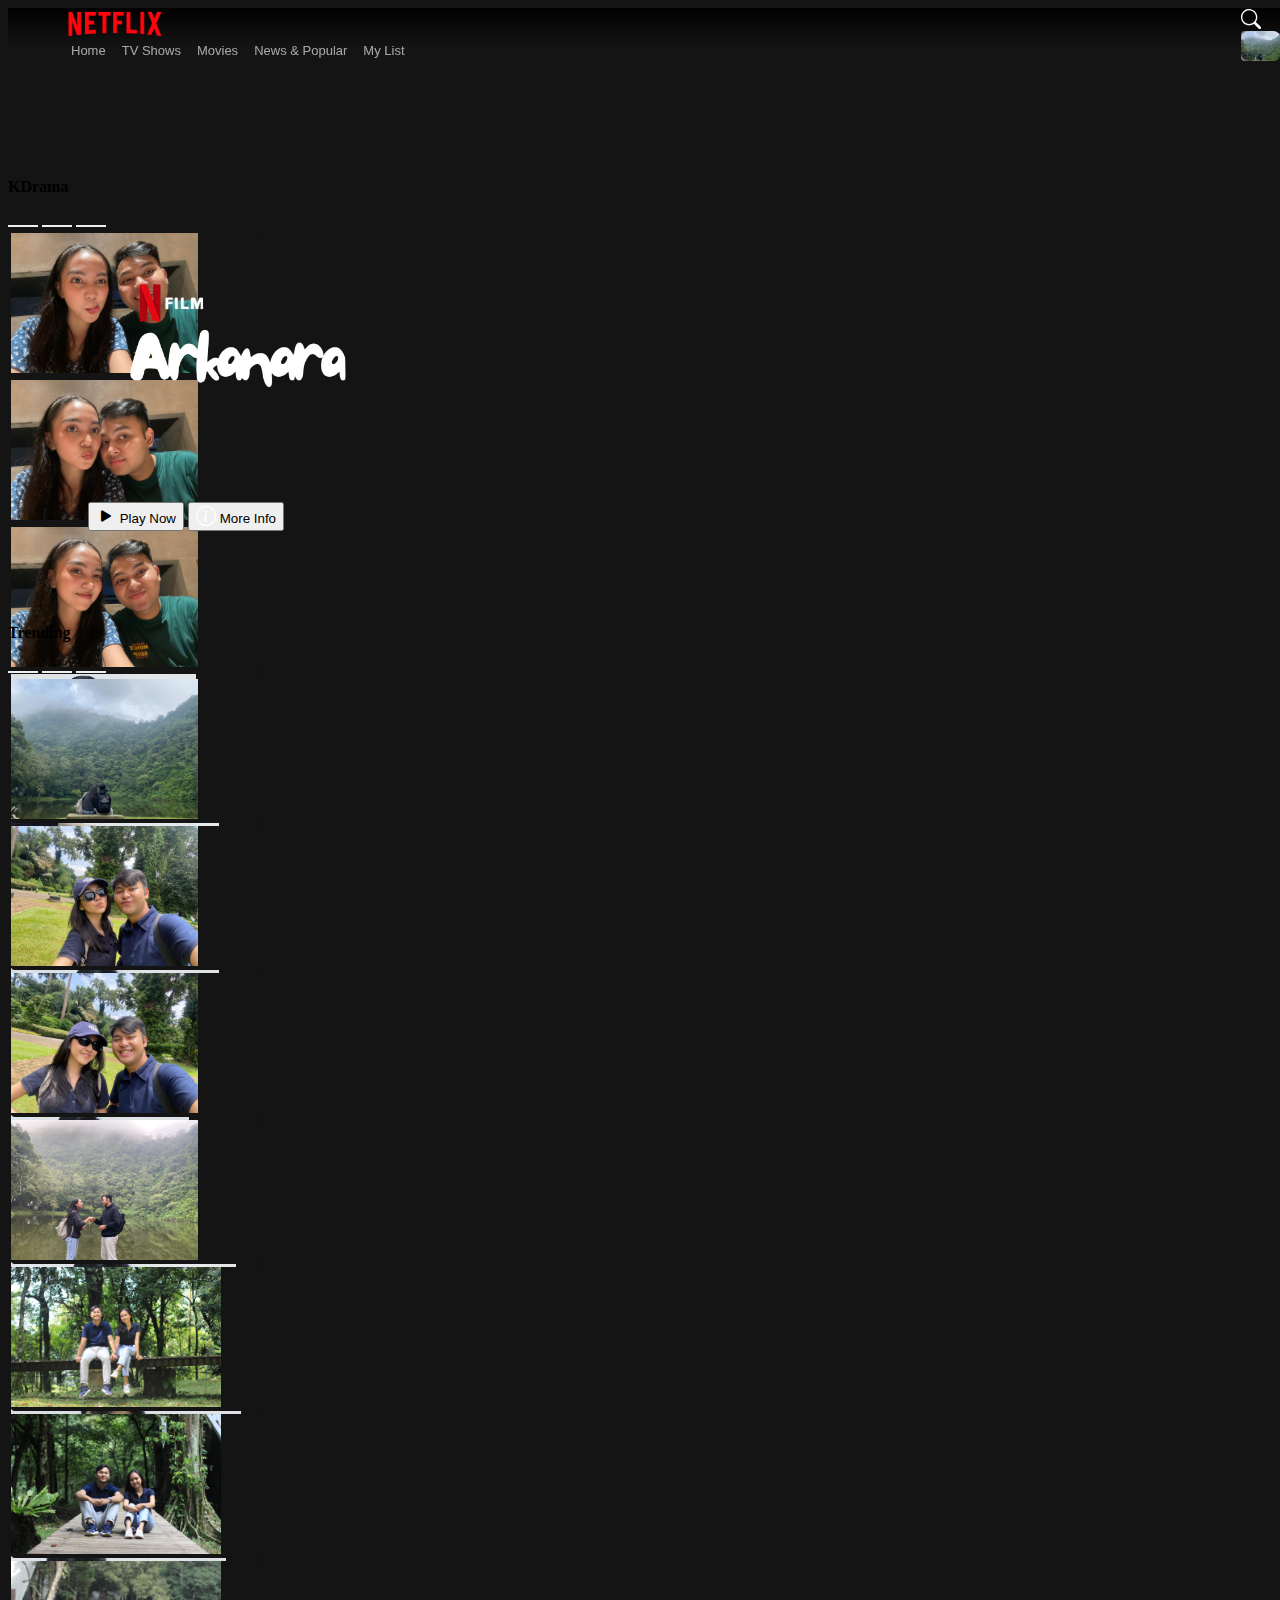
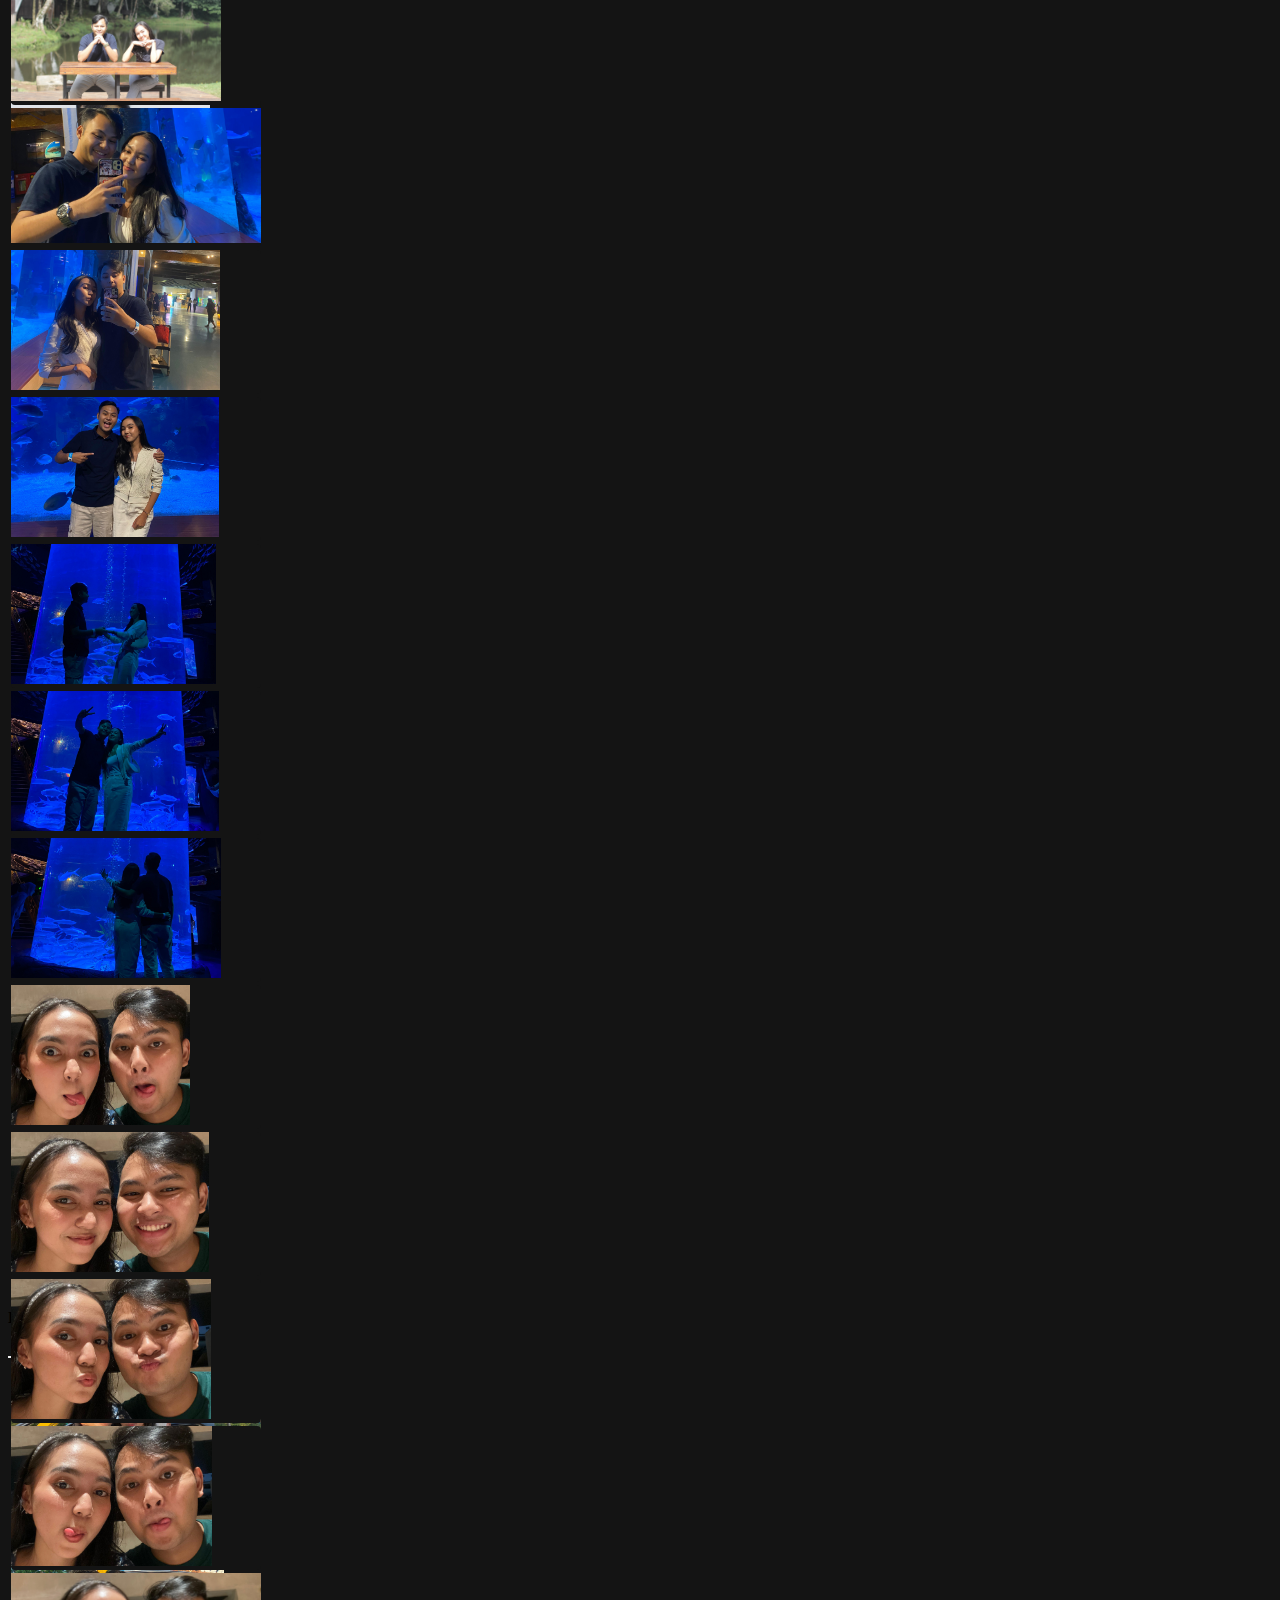
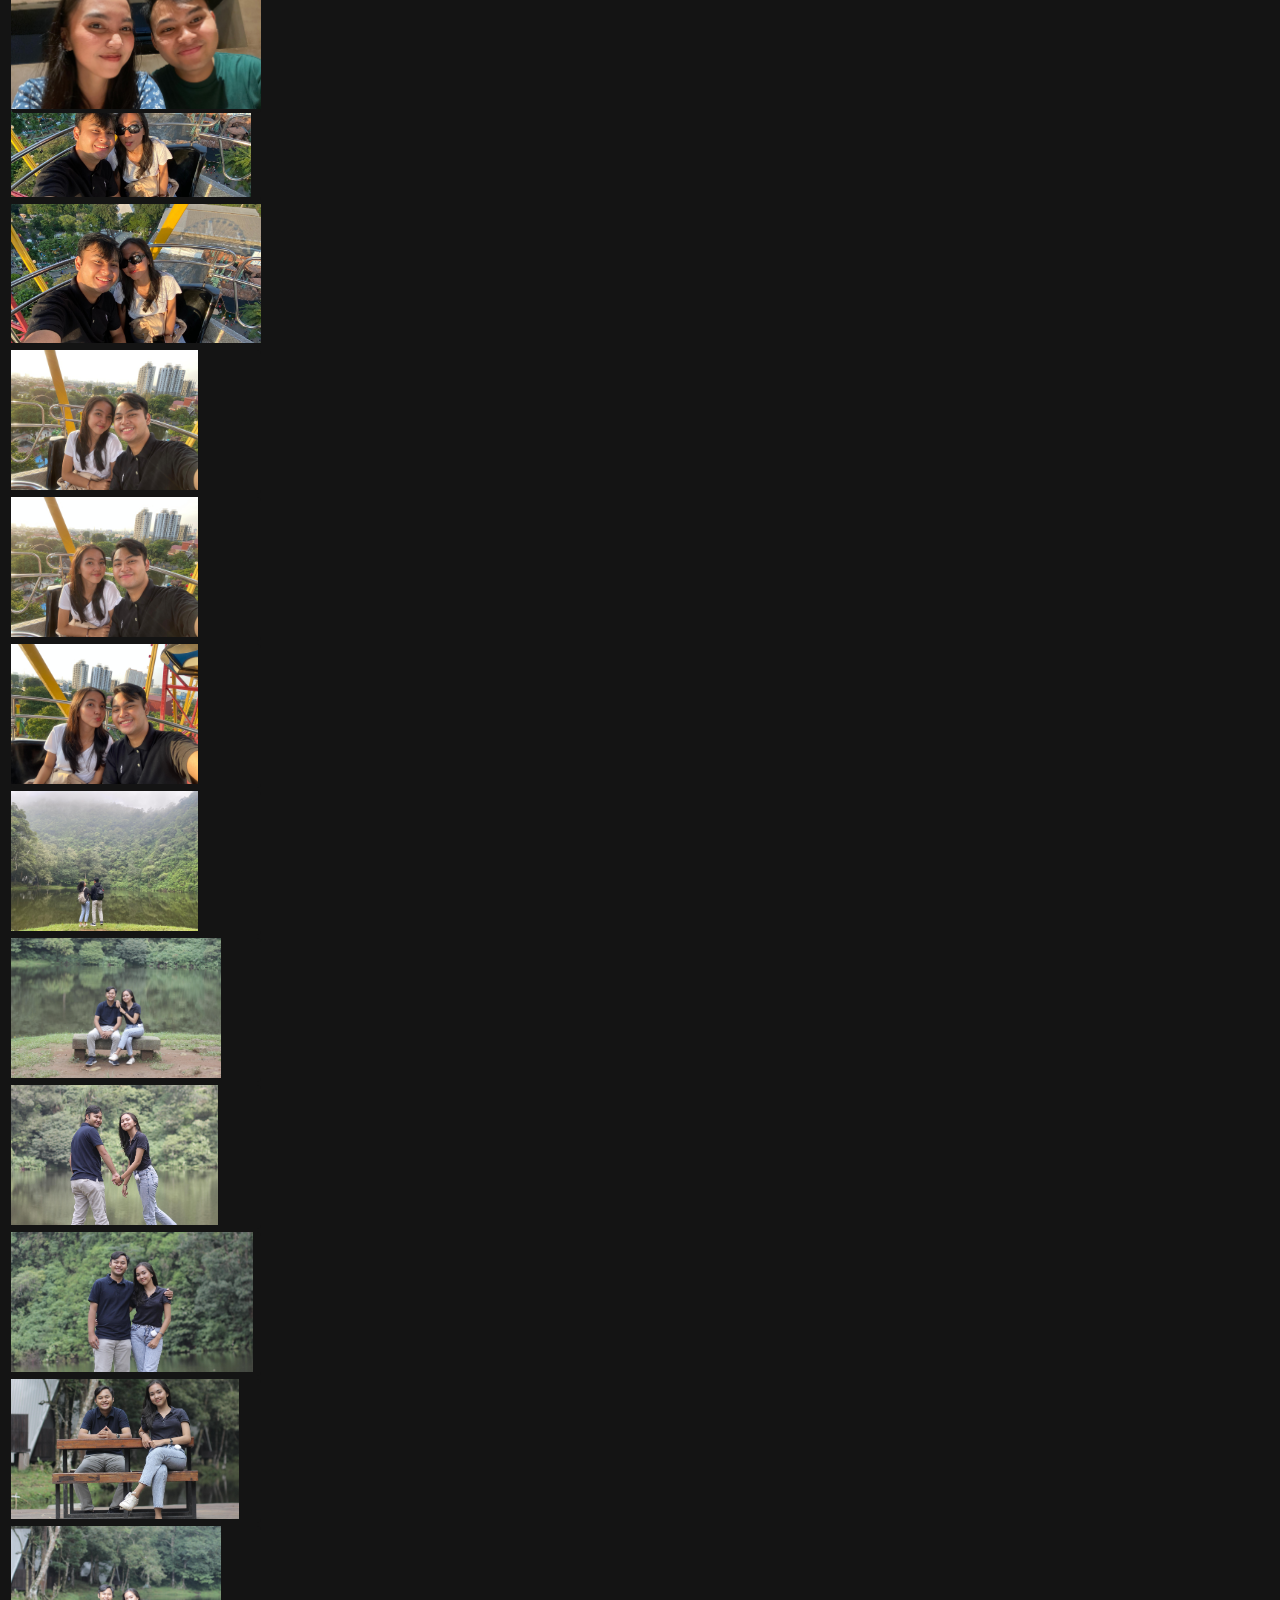
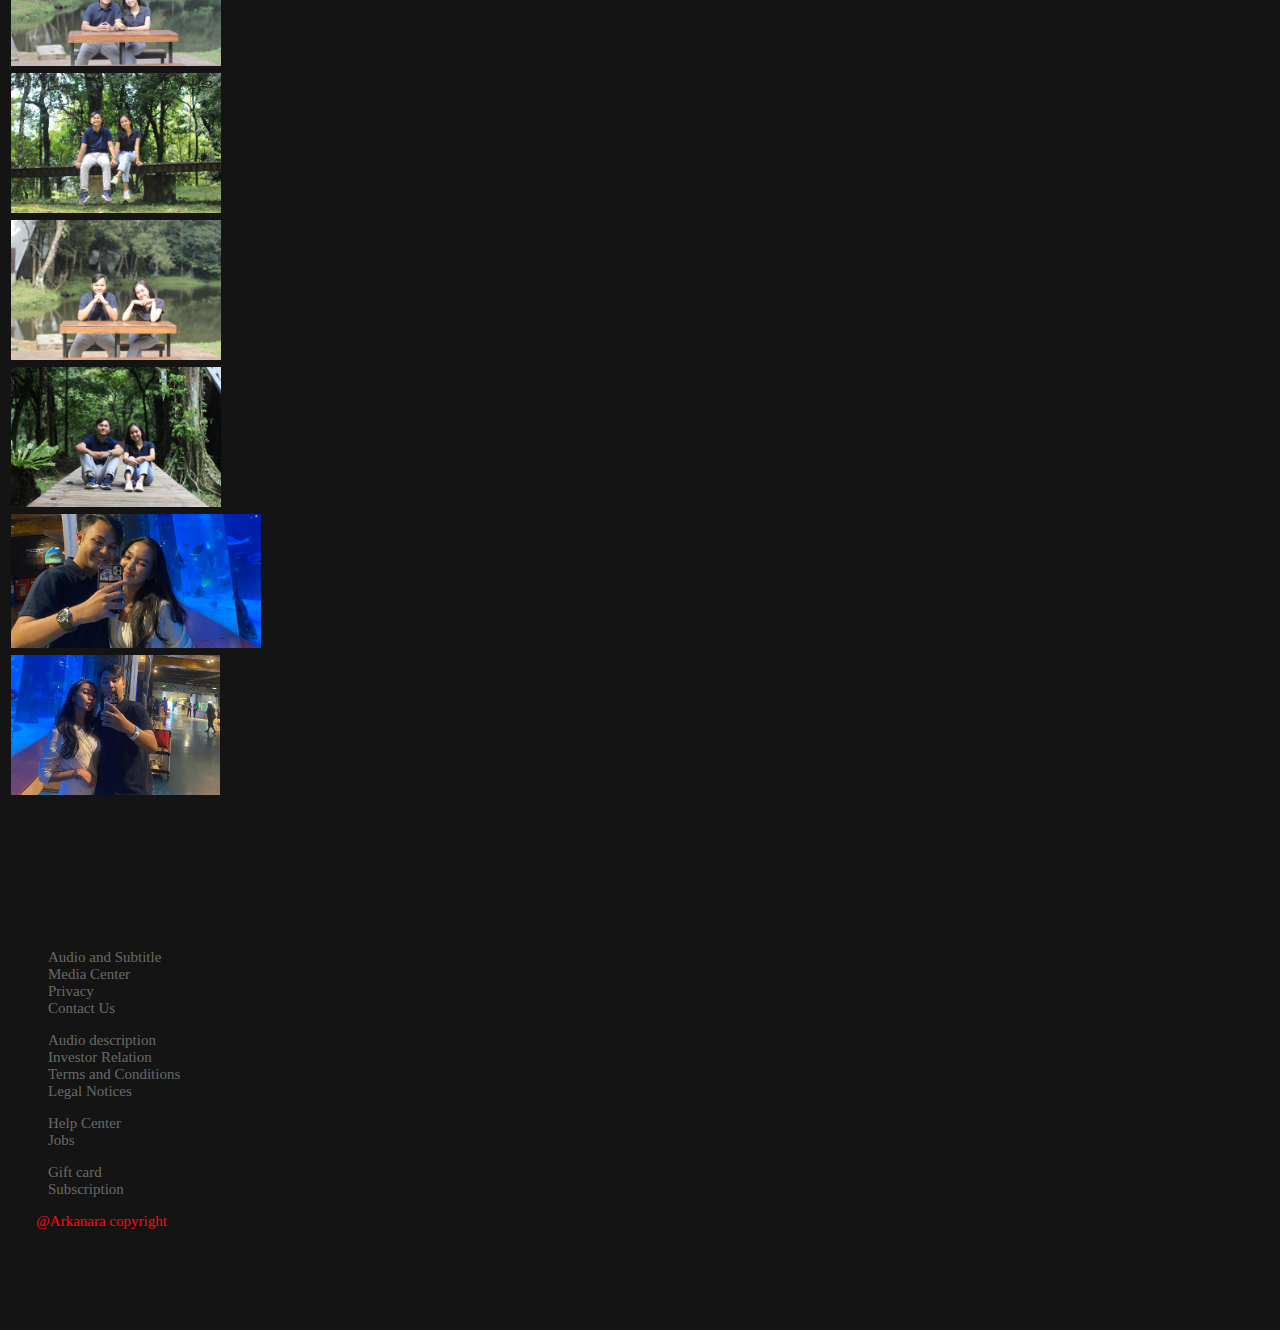
==== landing.html @ d00db01c "tes1" ====
<!doctype html>
<html lang="en">

<head>
    <!-- Required meta tagss for new branch -->
    <meta charset="utf-8">
    <meta name="viewport" content="width=device-width, initial-scale=1">
    <link rel="stylesheet" href="https://cdn.jsdelivr.net/npm/bootstrap-icons@1.8.1/font/bootstrap-icons.css">
    <!-- Bootstrap CSS -->
    <link rel="shortcut icon" href="https://assets.nflxext.com/us/ffe/siteui/common/icons/nficon2016.ico">
    <link href="https://cdn.jsdelivr.net/npm/bootstrap@5.0.2/dist/css/bootstrap.min.css" rel="stylesheet"
        integrity="sha384-EVSTQN3/azprG1Anm3QDgpJLIm9Nao0Yz1ztcQTwFspd3yD65VohhpuuCOmLASjC" crossorigin="anonymous">
    <link rel="stylesheet" href="./css/landing.css">
    <link rel="stylesheet" href="./css/responsive.css">
    <title>Home</title>
    <script src="https://ajax.googleapis.com/ajax/libs/jquery/3.6.0/jquery.min.js"></script>
</head>

<body>

    <div style="position: relative;">
        <!-- header -->
        <nav class="navbar navbar-expand-lg netflix-navbar netflix-padding-left netflix-padding-right">
            <div class="container-fluid">
                <div class="netflix-row">
                    <div class="left d-flex align-items-center">
                        <a class="navbar-brand" href="index.html">
                            <img src="./img/logo-Netflix.png" alt="">
                        </a>
                        <div class="netflix-nav">
                            <section>
                                <button>Home</button>
                                <button>TV Shows</button>
                                <button>Movies</button>
                                <button>News & Popular</button>
                                <button>My List</button>
                            </section>
                        </div>
                        <div class="netflix-dropdown-box dropdown">
                            <button class="netflix-dropdown dropdown-toggle" type="button" id="dropdownMenuButton1"
                                data-bs-toggle="dropdown" aria-expanded="false">
                                Browse
                            </button>
                            <ul class="dropdown-menu" aria-labelledby="dropdownMenuButton1">
                                <li><a class="dropdown-item" href="#">Home</a></li>
                                <li><a class="dropdown-item" href="#">TV Shows</a></li>
                                <li><a class="dropdown-item" href="#">Movies</a></li>
                                <li><a class="dropdown-item" href="#">News & Popular</a></li>
                                <li><a class="dropdown-item" href="#">My List</a></li>
                            </ul>
                        </div>
                    </div>
                    <div class="right d-flex align-items-center">
                        <i class="bi bi-search"></i>
                        <i class="bi bi-bell-fill"></i>
                        <section class="netflix-profile">
                            <img style="max-width: 40px; border-radius: 8px;" src="./img/4.jpeg" alt="">
                        </section>
                    </div>
                </div>
            </div>
        </nav>
        <!-- /header -->


        <!-- video -->
        <div class="">
            <section class="netflix-home-video">
                <div class="top"></div>
                <div class="bottom"></div>
                <video src="./img/video.mov" autoplay muted loop></video>
                <div class="content">
                    <section class="left">
                        <img style="max-width: 300px; min-width: 120px; padding: 0;" src="./img/arkanara.png" alt="">

                        <div class="d-flex mt-2">
                            <button class="btn btn-light m-2"> <i class="bi bi-play-fill"
                                    style="color: black; padding: 0%;"></i> Play Now </button>
                            <button class="btn btn-secondary m-2"><i class="bi bi-info-circle"
                                    style=" padding: 0%;"></i> More Info</button>
                        </div>
                    </section>

                </div>
            </section>

        </div>
        <!-- video -->

        <!-- sliders -->
        <div class="slider-box">
            <div class="container-fluid slider">
                <section class="d-flex justify-content-between margin-right">
                    <p class="text-white"> <b>Trending</b> </p>
                    <div class="">
                        <button type="button" data-bs-target="#carouselExampleIndicators" data-bs-slide-to="0"
                            class="active tab-change-btn" aria-current="true" aria-label="Slide 1"></button>
                        <button class="tab-change-btn" type="button" data-bs-target="#carouselExampleIndicators"
                            data-bs-slide-to="1" aria-label="Slide 2"></button>
                        <button class="tab-change-btn" type="button" data-bs-target="#carouselExampleIndicators"
                            data-bs-slide-to="2" aria-label="Slide 3"></button>
                    </div>
                </section>
                <div id="carouselExampleIndicators" class="carousel slide" data-bs-ride="carousel">

                    <div class="carousel-inner" style="position: relative; overflow: visible;">
                        <div class="carousel-item active">
                            <section class="d-flex" style="">
                                <div class="card">
                                    <img style="max-width: 250px; max-height: 140px;" src="./img/4.jpeg"
                                        class="card-img-top" alt="...">
                                    <div class="card-body">
                                        <section class="d-flex justify-content-between">
                                            <div>
                                                <i class="bi bi-play-circle-fill card-icon"></i>
                                                <i class="bi bi-plus-circle card-icon"></i>
                                            </div>
                                            <div>
                                                <i class="bi bi-arrow-down-circle card-icon"></i>
                                            </div>
                                        </section>
                                        <section class="d-flex align-items-center justify-content-between">
                                            <p class="netflix-card-text m-0" style="color: rgb(0, 186, 0);">97% match
                                            </p>
                                            <span class="m-2 netflix-card-text text-white">Limited Series</span> <span
                                                class="border netflix-card-text p-1 text-white">HD</span>

                                        </section>
                                        <span class="netflix-card-text text-white">Provocative • Psychological •
                                            Thriller</span>
                                    </div>
                                </div>
                                <div class="card">
                                    <img style="max-width: 250px; max-height: 140px;" src="./img/1.jpeg"
                                        class="card-img-top" alt="...">
                                    <div class="card-body">
                                        <section class="d-flex justify-content-between">
                                            <div>
                                                <i class="bi bi-play-circle-fill card-icon"></i>
                                                <i class="bi bi-plus-circle card-icon"></i>
                                            </div>
                                            <div>
                                                <i class="bi bi-arrow-down-circle card-icon"></i>
                                            </div>
                                        </section>
                                        <section class="d-flex align-items-center justify-content-between">
                                            <p class="netflix-card-text m-0" style="color: rgb(0, 186, 0);">97% match
                                            </p>
                                            <span class="m-2 netflix-card-text text-white">Limited Series</span> <span
                                                class="border netflix-card-text p-1 text-white">HD</span>

                                        </section>
                                        <span class="netflix-card-text text-white">Provocative • Psychological •
                                            Thriller</span>
                                    </div>
                                </div>
                                <div class="card">
                                    <img style="max-width: 250px; max-height: 140px;" src="./img/2.jpeg"
                                        class="card-img-top" alt="...">
                                    <div class="card-body">
                                        <section class="d-flex justify-content-between">
                                            <div>
                                                <i class="bi bi-play-circle-fill card-icon"></i>
                                                <i class="bi bi-plus-circle card-icon"></i>
                                            </div>
                                            <div>
                                                <i class="bi bi-arrow-down-circle card-icon"></i>
                                            </div>
                                        </section>
                                        <section class="d-flex align-items-center justify-content-between">
                                            <p class="netflix-card-text m-0" style="color: rgb(0, 186, 0);">97% match
                                            </p>
                                            <span class="m-2 netflix-card-text text-white">Limited Series</span> <span
                                                class="border netflix-card-text p-1 text-white">HD</span>

                                        </section>
                                        <span class="netflix-card-text text-white">Provocative • Psychological •
                                            Thriller</span>
                                    </div>
                                    <div class="card-body">
                                        <section class="d-flex justify-content-between">
                                            <div>
                                                <i class="bi bi-play-circle-fill card-icon"></i>
                                                <i class="bi bi-plus-circle card-icon"></i>
                                            </div>
                                            <div>
                                                <i class="bi bi-arrow-down-circle card-icon"></i>
                                            </div>
                                        </section>
                                        <section class="d-flex align-items-center justify-content-between">
                                            <p class="netflix-card-text m-0" style="color: rgb(0, 186, 0);">97% match
                                            </p>
                                            <span class="m-2 netflix-card-text text-white">Limited Series</span> <span
                                                class="border netflix-card-text p-1 text-white">HD</span>

                                        </section>
                                        <span class="netflix-card-text text-white">Provocative • Psychological •
                                            Thriller</span>
                                    </div>
                                </div>
                                <div class="card">
                                    <img style="max-width: 250px; max-height: 140px;" src="./img/3.jpeg"
                                        class="card-img-top" alt="...">
                                    <div class="card-body">
                                        <section class="d-flex justify-content-between">
                                            <div>
                                                <i class="bi bi-play-circle-fill card-icon"></i>
                                                <i class="bi bi-plus-circle card-icon"></i>
                                            </div>
                                            <div>
                                                <i class="bi bi-arrow-down-circle card-icon"></i>
                                            </div>
                                        </section>
                                        <section class="d-flex align-items-center justify-content-between">
                                            <p class="netflix-card-text m-0" style="color: rgb(0, 186, 0);">97% match
                                            </p>
                                            <span class="m-2 netflix-card-text text-white">Limited Series</span> <span
                                                class="border netflix-card-text p-1 text-white">HD</span>

                                        </section>
                                        <span class="netflix-card-text text-white">Provocative • Psychological •
                                            Thriller</span>
                                    </div>
                                </div>
                                <div class="card">
                                    <img style="max-width: 250px; max-height: 140px;" src="./img/1 (1).jpeg"
                                        class="card-img-top" alt="...">
                                    <div class="card-body">
                                        <section class="d-flex justify-content-between">
                                            <div>
                                                <i class="bi bi-play-circle-fill card-icon"></i>
                                                <i class="bi bi-plus-circle card-icon"></i>
                                            </div>
                                            <div>
                                                <i class="bi bi-arrow-down-circle card-icon"></i>
                                            </div>
                                        </section>
                                        <section class="d-flex align-items-center justify-content-between">
                                            <p class="netflix-card-text m-0" style="color: rgb(0, 186, 0);">97% match
                                            </p>
                                            <span class="m-2 netflix-card-text text-white">Limited Series</span> <span
                                                class="border netflix-card-text p-1 text-white">HD</span>

                                        </section>
                                        <span class="netflix-card-text text-white">Provocative • Psychological •
                                            Thriller</span>
                                    </div>
                                </div>
                                <div class="card">
                                    <img style="max-width: 250px; max-height: 140px;" src="./img/1 (3).jpeg"
                                        class="card-img-top" alt="...">
                                    <div class="card-body">
                                        <section class="d-flex justify-content-between">
                                            <div>
                                                <i class="bi bi-play-circle-fill card-icon"></i>
                                                <i class="bi bi-plus-circle card-icon"></i>
                                            </div>
                                            <div>
                                                <i class="bi bi-arrow-down-circle card-icon"></i>
                                            </div>
                                        </section>
                                        <section class="d-flex align-items-center justify-content-between">
                                            <p class="netflix-card-text m-0" style="color: rgb(0, 186, 0);">97% match
                                            </p>
                                            <span class="m-2 netflix-card-text text-white">Limited Series</span> <span
                                                class="border netflix-card-text p-1 text-white">HD</span>

                                        </section>
                                        <span class="netflix-card-text text-white">Provocative • Psychological •
                                            Thriller</span>
                                    </div>
                                </div>
                            </section>
                        </div>
                        <div class="carousel-item">
                            <section class="d-flex">
                                <div class="card">
                                    <img style="max-width: 250px; max-height: 140px;" src="./img/1 (2).jpeg"
                                        class="card-img-top" alt="...">
                                    <div class="card-body">
                                        <section class="d-flex justify-content-between">
                                            <div>
                                                <i class="bi bi-play-circle-fill card-icon"></i>
                                                <i class="bi bi-plus-circle card-icon"></i>
                                            </div>
                                            <div>
                                                <i class="bi bi-arrow-down-circle card-icon"></i>
                                            </div>
                                        </section>
                                        <section class="d-flex align-items-center justify-content-between">
                                            <p class="netflix-card-text m-0" style="color: rgb(0, 186, 0);">97% match
                                            </p>
                                            <span class="m-2 netflix-card-text text-white">Limited Series</span> <span
                                                class="border netflix-card-text p-1 text-white">HD</span>

                                        </section>
                                        <span class="netflix-card-text text-white">Provocative • Psychological •
                                            Thriller</span>
                                    </div>
                                </div>
                                <div class="card">
                                    <img style="max-width: 250px; max-height: 140px;" src="./img/1 (4).jpeg"
                                        class="card-img-top" alt="...">
                                    <div class="card-body">
                                        <section class="d-flex justify-content-between">
                                            <div>
                                                <i class="bi bi-play-circle-fill card-icon"></i>
                                                <i class="bi bi-plus-circle card-icon"></i>
                                            </div>
                                            <div>
                                                <i class="bi bi-arrow-down-circle card-icon"></i>
                                            </div>
                                        </section>
                                        <section class="d-flex align-items-center justify-content-between">
                                            <p class="netflix-card-text m-0" style="color: rgb(0, 186, 0);">97% match
                                            </p>
                                            <span class="m-2 netflix-card-text text-white">Limited Series</span> <span
                                                class="border netflix-card-text p-1 text-white">HD</span>

                                        </section>
                                        <span class="netflix-card-text text-white">Provocative • Psychological •
                                            Thriller</span>
                                    </div>
                                </div>
                                <div class="card">
                                    <img style="max-width: 250px; max-height: 140px;" src="./img/1 (5).jpeg"
                                        class="card-img-top" alt="...">
                                    <div class="card-body">
                                        <section class="d-flex justify-content-between">
                                            <div>
                                                <i class="bi bi-play-circle-fill card-icon"></i>
                                                <i class="bi bi-plus-circle card-icon"></i>
                                            </div>
                                            <div>
                                                <i class="bi bi-arrow-down-circle card-icon"></i>
                                            </div>
                                        </section>
                                        <section class="d-flex align-items-center justify-content-between">
                                            <p class="netflix-card-text m-0" style="color: rgb(0, 186, 0);">97% match
                                            </p>
                                            <span class="m-2 netflix-card-text text-white">Limited Series</span> <span
                                                class="border netflix-card-text p-1 text-white">HD</span>

                                        </section>
                                        <span class="netflix-card-text text-white">Provocative • Psychological •
                                            Thriller</span>
                                    </div>
                                </div>
                                <div class="card">
                                    <img style="max-width: 250px; max-height: 140px;" src="./img/1 (6).jpeg"
                                        class="card-img-top" alt="...">
                                    <div class="card-body">
                                        <section class="d-flex justify-content-between">
                                            <div>
                                                <i class="bi bi-play-circle-fill card-icon"></i>
                                                <i class="bi bi-plus-circle card-icon"></i>
                                            </div>
                                            <div>
                                                <i class="bi bi-arrow-down-circle card-icon"></i>
                                            </div>
                                        </section>
                                        <section class="d-flex align-items-center justify-content-between">
                                            <p class="netflix-card-text m-0" style="color: rgb(0, 186, 0);">97% match
                                            </p>
                                            <span class="m-2 netflix-card-text text-white">Limited Series</span> <span
                                                class="border netflix-card-text p-1 text-white">HD</span>

                                        </section>
                                        <span class="netflix-card-text text-white">Provocative • Psychological •
                                            Thriller</span>
                                    </div>
                                </div>
                                <div class="card">
                                    <img style="max-width: 250px; max-height: 140px;" src="./img/1 (7).jpeg"
                                        class="card-img-top" alt="...">
                                    <div class="card-body">
                                        <section class="d-flex justify-content-between">
                                            <div>
                                                <i class="bi bi-play-circle-fill card-icon"></i>
                                                <i class="bi bi-plus-circle card-icon"></i>
                                            </div>
                                            <div>
                                                <i class="bi bi-arrow-down-circle card-icon"></i>
                                            </div>
                                        </section>
                                        <section class="d-flex align-items-center justify-content-between">
                                            <p class="netflix-card-text m-0" style="color: rgb(0, 186, 0);">97% match
                                            </p>
                                            <span class="m-2 netflix-card-text text-white">Limited Series</span> <span
                                                class="border netflix-card-text p-1 text-white">HD</span>

                                        </section>
                                        <span class="netflix-card-text text-white">Provocative • Psychological •
                                            Thriller</span>
                                    </div>
                                </div>
                                <div class="card">
                                    <img style="max-width: 250px; max-height: 140px;" src="./img/1 (8).jpeg"
                                        class="card-img-top" alt="...">
                                    <div class="card-body">
                                        <section class="d-flex justify-content-between">
                                            <div>
                                                <i class="bi bi-play-circle-fill card-icon"></i>
                                                <i class="bi bi-plus-circle card-icon"></i>
                                            </div>
                                            <div>
                                                <i class="bi bi-arrow-down-circle card-icon"></i>
                                            </div>
                                        </section>
                                        <section class="d-flex align-items-center justify-content-between">
                                            <p class="netflix-card-text m-0" style="color: rgb(0, 186, 0);">97% match
                                            </p>
                                            <span class="m-2 netflix-card-text text-white">Limited Series</span> <span
                                                class="border netflix-card-text p-1 text-white">HD</span>

                                        </section>
                                        <span class="netflix-card-text text-white">Provocative • Psychological •
                                            Thriller</span>
                                    </div>
                                </div>
                            </section>
                        </div>
                        <div class="carousel-item">
                            <section class="d-flex">
                                <div class="card">
                                    <img style="max-width: 250px; max-height: 140px;" src="./img/1 (9).jpeg"
                                        class="card-img-top" alt="...">
                                    <div class="card-body">
                                        <section class="d-flex justify-content-between">
                                            <div>
                                                <i class="bi bi-play-circle-fill card-icon"></i>
                                                <i class="bi bi-plus-circle card-icon"></i>
                                            </div>
                                            <div>
                                                <i class="bi bi-arrow-down-circle card-icon"></i>
                                            </div>
                                        </section>
                                        <section class="d-flex align-items-center justify-content-between">
                                            <p class="netflix-card-text m-0" style="color: rgb(0, 186, 0);">97% match
                                            </p>
                                            <span class="m-2 netflix-card-text text-white">Limited Series</span> <span
                                                class="border netflix-card-text p-1 text-white">HD</span>

                                        </section>
                                        <span class="netflix-card-text text-white">Provocative • Psychological •
                                            Thriller</span>
                                    </div>
                                </div>
                                <div class="card">
                                    <img style="max-width: 250px; max-height: 140px;" src="./img/1 (10).jpeg"
                                        class="card-img-top" alt="...">
                                    <div class="card-body">
                                        <section class="d-flex justify-content-between">
                                            <div>
                                                <i class="bi bi-play-circle-fill card-icon"></i>
                                                <i class="bi bi-plus-circle card-icon"></i>
                                            </div>
                                            <div>
                                                <i class="bi bi-arrow-down-circle card-icon"></i>
                                            </div>
                                        </section>
                                        <section class="d-flex align-items-center justify-content-between">
                                            <p class="netflix-card-text m-0" style="color: rgb(0, 186, 0);">97% match
                                            </p>
                                            <span class="m-2 netflix-card-text text-white">Limited Series</span> <span
                                                class="border netflix-card-text p-1 text-white">HD</span>

                                        </section>
                                        <span class="netflix-card-text text-white">Provocative • Psychological •
                                            Thriller</span>
                                    </div>
                                </div>
                                <div class="card">
                                    <img style="max-width: 250px; max-height: 140px;" src="./img/1 (11).jpeg"
                                        class="card-img-top" alt="...">
                                    <div class="card-body">
                                        <section class="d-flex justify-content-between">
                                            <div>
                                                <i class="bi bi-play-circle-fill card-icon"></i>
                                                <i class="bi bi-plus-circle card-icon"></i>
                                            </div>
                                            <div>
                                                <i class="bi bi-arrow-down-circle card-icon"></i>
                                            </div>
                                        </section>
                                        <section class="d-flex align-items-center justify-content-between">
                                            <p class="netflix-card-text m-0" style="color: rgb(0, 186, 0);">97% match
                                            </p>
                                            <span class="m-2 netflix-card-text text-white">Limited Series</span> <span
                                                class="border netflix-card-text p-1 text-white">HD</span>

                                        </section>
                                        <span class="netflix-card-text text-white">Provocative • Psychological •
                                            Thriller</span>
                                    </div>
                                </div>
                                <div class="card">
                                    <img style="max-width: 250px; max-height: 140px;" src="./img/1 (12).jpeg"
                                        class="card-img-top" alt="...">
                                    <div class="card-body">
                                        <section class="d-flex justify-content-between">
                                            <div>
                                                <i class="bi bi-play-circle-fill card-icon"></i>
                                                <i class="bi bi-plus-circle card-icon"></i>
                                            </div>
                                            <div>
                                                <i class="bi bi-arrow-down-circle card-icon"></i>
                                            </div>
                                        </section>
                                        <section class="d-flex align-items-center justify-content-between">
                                            <p class="netflix-card-text m-0" style="color: rgb(0, 186, 0);">97% match
                                            </p>
                                            <span class="m-2 netflix-card-text text-white">Limited Series</span> <span
                                                class="border netflix-card-text p-1 text-white">HD</span>

                                        </section>
                                        <span class="netflix-card-text text-white">Provocative • Psychological •
                                            Thriller</span>
                                    </div>
                                </div>
                                <div class="card">
                                    <img style="max-width: 250px; max-height: 140px;" src="./img/1 (13).jpeg"
                                        class="card-img-top" alt="...">
                                    <div class="card-body">
                                        <section class="d-flex justify-content-between">
                                            <div>
                                                <i class="bi bi-play-circle-fill card-icon"></i>
                                                <i class="bi bi-plus-circle card-icon"></i>
                                            </div>
                                            <div>
                                                <i class="bi bi-arrow-down-circle card-icon"></i>
                                            </div>
                                        </section>
                                        <section class="d-flex align-items-center justify-content-between">
                                            <p class="netflix-card-text m-0" style="color: rgb(0, 186, 0);">97% match
                                            </p>
                                            <span class="m-2 netflix-card-text text-white">Limited Series</span> <span
                                                class="border netflix-card-text p-1 text-white">HD</span>

                                        </section>
                                        <span class="netflix-card-text text-white">Provocative • Psychological •
                                            Thriller</span>
                                    </div>
                                </div>
                                <div class="card">
                                    <img style="max-width: 250px; max-height: 140px;" src="./img/1 (14).jpeg"
                                        class="card-img-top" alt="...">
                                    <div class="card-body">
                                        <section class="d-flex justify-content-between">
                                            <div>
                                                <i class="bi bi-play-circle-fill card-icon"></i>
                                                <i class="bi bi-plus-circle card-icon"></i>
                                            </div>
                                            <div>
                                                <i class="bi bi-arrow-down-circle card-icon"></i>
                                            </div>
                                        </section>
                                        <section class="d-flex align-items-center justify-content-between">
                                            <p class="netflix-card-text m-0" style="color: rgb(0, 186, 0);">97% match
                                            </p>
                                            <span class="m-2 netflix-card-text text-white">Limited Series</span> <span
                                                class="border netflix-card-text p-1 text-white">HD</span>

                                        </section>
                                        <span class="netflix-card-text text-white">Provocative • Psychological •
                                            Thriller</span>
                                    </div>
                                </div>
                            </section>
                        </div>
                    </div>
                    <button class="carousel-control-prev" type="button" data-bs-target="#carouselExampleIndicators"
                        data-bs-slide="prev">
                        <span class="carousel-control-prev-icon" aria-hidden="true"></span>
                        <span class="visually-hidden">Previous</span>
                    </button>
                    <button class="carousel-control-next" type="button" data-bs-target="#carouselExampleIndicators"
                        data-bs-slide="next">
                        <span class="carousel-control-next-icon" aria-hidden="true"></span>
                        <span class="visually-hidden">Next</span>
                    </button>
                </div>
            </div>



            <!-- HollywoodSection -->
            <div class="container-fluid  slide2">
                <section class="d-flex justify-content-between margin-right margin-title">
                    <p class="text-white text-bol"> <b>KDrama</b> </p>
                    <div class="">
                        <button type="button" data-bs-target="#carouselExampleIndicators" data-bs-slide-to="0"
                            class="active tab-change-btn" aria-current="true" aria-label="Slide 1"></button>
                        <button class="tab-change-btn" type="button" data-bs-target="#carouselExampleIndicators"
                            data-bs-slide-to="1" aria-label="Slide 2"></button>
                        <button class="tab-change-btn" type="button" data-bs-target="#carouselExampleIndicators"
                            data-bs-slide-to="2" aria-label="Slide 3"></button>
                    </div>
                </section>
                <div id="carouselExampleIndicators" class="carousel slide" data-bs-ride="carousel">

                    <div class="carousel-inner" style="position: relative; overflow: visible;">
                        <div class="carousel-item active">
                            <section class="d-flex">
                                <div class="card">
                                    <img style="max-width: 250px; max-height: 140px;" src="./img/1 (15).jpeg"
                                        class="card-img-top" alt="...">
                                    <div class="card-body">
                                        <section class="d-flex justify-content-between">
                                            <div>
                                                <i class="bi bi-play-circle-fill card-icon"></i>
                                                <i class="bi bi-plus-circle card-icon"></i>
                                            </div>
                                            <div>
                                                <i class="bi bi-arrow-down-circle card-icon"></i>
                                            </div>
                                        </section>
                                        <section class="d-flex align-items-center justify-content-between">
                                            <p class="netflix-card-text m-0" style="color: rgb(0, 186, 0);">97% match
                                            </p>
                                            <span class="m-2 netflix-card-text text-white">Limited Series</span> <span
                                                class="border netflix-card-text p-1 text-white">HD</span>

                                        </section>
                                        <span class="netflix-card-text text-white">Provocative • Psychological •
                                            Thriller</span>
                                    </div>
                                </div>
                                <div class="card">
                                    <img style="max-width: 250px; max-height: 140px;" src="./img/1 (16).jpeg"
                                        class="card-img-top" alt="...">
                                    <div class="card-body">
                                        <section class="d-flex justify-content-between">
                                            <div>
                                                <i class="bi bi-play-circle-fill card-icon"></i>
                                                <i class="bi bi-plus-circle card-icon"></i>
                                            </div>
                                            <div>
                                                <i class="bi bi-arrow-down-circle card-icon"></i>
                                            </div>
                                        </section>
                                        <section class="d-flex align-items-center justify-content-between">
                                            <p class="netflix-card-text m-0" style="color: rgb(0, 186, 0);">97% match
                                            </p>
                                            <span class="m-2 netflix-card-text text-white">Limited Series</span> <span
                                                class="border netflix-card-text p-1 text-white">HD</span>

                                        </section>
                                        <span class="netflix-card-text text-white">Provocative • Psychological •
                                            Thriller</span>
                                    </div>
                                </div>
                                <div class="card">
                                    <img style="max-width: 250px; max-height: 140px;" src="./img/1 (17).jpeg"
                                        class="card-img-top" alt="...">
                                    <div class="card-body">
                                        <section class="d-flex justify-content-between">
                                            <div>
                                                <i class="bi bi-play-circle-fill card-icon"></i>
                                                <i class="bi bi-plus-circle card-icon"></i>
                                            </div>
                                            <div>
                                                <i class="bi bi-arrow-down-circle card-icon"></i>
                                            </div>
                                        </section>
                                        <section class="d-flex align-items-center justify-content-between">
                                            <p class="netflix-card-text m-0" style="color: rgb(0, 186, 0);">97% match
                                            </p>
                                            <span class="m-2 netflix-card-text text-white">Limited Series</span> <span
                                                class="border netflix-card-text p-1 text-white">HD</span>

                                        </section>
                                        <span class="netflix-card-text text-white">Provocative • Psychological •
                                            Thriller</span>
                                    </div>
                                    <div class="card-body">
                                        <section class="d-flex justify-content-between">
                                            <div>
                                                <i class="bi bi-play-circle-fill card-icon"></i>
                                                <i class="bi bi-plus-circle card-icon"></i>
                                            </div>
                                            <div>
                                                <i class="bi bi-arrow-down-circle card-icon"></i>
                                            </div>
                                        </section>
                                        <section class="d-flex align-items-center justify-content-between">
                                            <p class="netflix-card-text m-0" style="color: rgb(0, 186, 0);">97% match
                                            </p>
                                            <span class="m-2 netflix-card-text text-white">Limited Series</span> <span
                                                class="border netflix-card-text p-1 text-white">HD</span>

                                        </section>
                                        <span class="netflix-card-text text-white">Provocative • Psychological •
                                            Thriller</span>
                                    </div>
                                </div>
                                <div class="card">
                                    <img style="max-width: 250px; max-height: 140px;" src="./img/1 (18).jpeg"
                                        class="card-img-top" alt="...">
                                    <div class="card-body">
                                        <section class="d-flex justify-content-between">
                                            <div>
                                                <i class="bi bi-play-circle-fill card-icon"></i>
                                                <i class="bi bi-plus-circle card-icon"></i>
                                            </div>
                                            <div>
                                                <i class="bi bi-arrow-down-circle card-icon"></i>
                                            </div>
                                        </section>
                                        <section class="d-flex align-items-center justify-content-between">
                                            <p class="netflix-card-text m-0" style="color: rgb(0, 186, 0);">97% match
                                            </p>
                                            <span class="m-2 netflix-card-text text-white">Limited Series</span> <span
                                                class="border netflix-card-text p-1 text-white">HD</span>

                                        </section>
                                        <span class="netflix-card-text text-white">Provocative • Psychological •
                                            Thriller</span>
                                    </div>
                                </div>
                                <div class="card">
                                    <img style="max-width: 250px; max-height: 140px;" src="./img/1 (19).jpeg"
                                        class="card-img-top" alt="...">
                                    <div class="card-body">
                                        <section class="d-flex justify-content-between">
                                            <div>
                                                <i class="bi bi-play-circle-fill card-icon"></i>
                                                <i class="bi bi-plus-circle card-icon"></i>
                                            </div>
                                            <div>
                                                <i class="bi bi-arrow-down-circle card-icon"></i>
                                            </div>
                                        </section>
                                        <section class="d-flex align-items-center justify-content-between">
                                            <p class="netflix-card-text m-0" style="color: rgb(0, 186, 0);">97% match
                                            </p>
                                            <span class="m-2 netflix-card-text text-white">Limited Series</span> <span
                                                class="border netflix-card-text p-1 text-white">HD</span>

                                        </section>
                                        <span class="netflix-card-text text-white">Provocative • Psychological •
                                            Thriller</span>
                                    </div>
                                </div>
                                <div class="card">
                                    <img style="max-width: 250px; max-height: 140px;" src="./img/1 (20).jpeg"
                                        class="card-img-top" alt="...">
                                    <div class="card-body">
                                        <section class="d-flex justify-content-between">
                                            <div>
                                                <i class="bi bi-play-circle-fill card-icon"></i>
                                                <i class="bi bi-plus-circle card-icon"></i>
                                            </div>
                                            <div>
                                                <i class="bi bi-arrow-down-circle card-icon"></i>
                                            </div>
                                        </section>
                                        <section class="d-flex align-items-center justify-content-between">
                                            <p class="netflix-card-text m-0" style="color: rgb(0, 186, 0);">97% match
                                            </p>
                                            <span class="m-2 netflix-card-text text-white">Limited Series</span> <span
                                                class="border netflix-card-text p-1 text-white">HD</span>

                                        </section>
                                        <span class="netflix-card-text text-white">Provocative • Psychological •
                                            Thriller</span>
                                    </div>
                                </div>
                            </section>
                        </div>
                        <div class="carousel-item">
                            <section class="d-flex ">
                                <div class="card">
                                    <img style="max-width: 250px; max-height: 140px;" src="./img/1 (21).jpeg"
                                        class="card-img-top" alt="...">
                                    <div class="card-body">
                                        <section class="d-flex justify-content-between">
                                            <div>
                                                <i class="bi bi-play-circle-fill card-icon"></i>
                                                <i class="bi bi-plus-circle card-icon"></i>
                                            </div>
                                            <div>
                                                <i class="bi bi-arrow-down-circle card-icon"></i>
                                            </div>
                                        </section>
                                        <section class="d-flex align-items-center justify-content-between">
                                            <p class="netflix-card-text m-0" style="color: rgb(0, 186, 0);">97% match
                                            </p>
                                            <span class="m-2 netflix-card-text text-white">Limited Series</span> <span
                                                class="border netflix-card-text p-1 text-white">HD</span>

                                        </section>
                                        <span class="netflix-card-text text-white">Provocative • Psychological •
                                            Thriller</span>
                                    </div>
                                </div>
                                <div class="card">
                                    <img style="max-width: 250px; max-height: 140px;" src="./img/1 (22).jpeg"
                                        class="card-img-top" alt="...">
                                    <div class="card-body">
                                        <section class="d-flex justify-content-between">
                                            <div>
                                                <i class="bi bi-play-circle-fill card-icon"></i>
                                                <i class="bi bi-plus-circle card-icon"></i>
                                            </div>
                                            <div>
                                                <i class="bi bi-arrow-down-circle card-icon"></i>
                                            </div>
                                        </section>
                                        <section class="d-flex align-items-center justify-content-between">
                                            <p class="netflix-card-text m-0" style="color: rgb(0, 186, 0);">97% match
                                            </p>
                                            <span class="m-2 netflix-card-text text-white">Limited Series</span> <span
                                                class="border netflix-card-text p-1 text-white">HD</span>

                                        </section>
                                        <span class="netflix-card-text text-white">Provocative • Psychological •
                                            Thriller</span>
                                    </div>
                                </div>
                                <div class="card">
                                    <img style="max-width: 250px; max-height: 140px;" src="./img/1 (23).jpeg"
                                        class="card-img-top" alt="...">
                                    <div class="card-body">
                                        <section class="d-flex justify-content-between">
                                            <div>
                                                <i class="bi bi-play-circle-fill card-icon"></i>
                                                <i class="bi bi-plus-circle card-icon"></i>
                                            </div>
                                            <div>
                                                <i class="bi bi-arrow-down-circle card-icon"></i>
                                            </div>
                                        </section>
                                        <section class="d-flex align-items-center justify-content-between">
                                            <p class="netflix-card-text m-0" style="color: rgb(0, 186, 0);">97% match
                                            </p>
                                            <span class="m-2 netflix-card-text text-white">Limited Series</span> <span
                                                class="border netflix-card-text p-1 text-white">HD</span>

                                        </section>
                                        <span class="netflix-card-text text-white">Provocative • Psychological •
                                            Thriller</span>
                                    </div>
                                </div>
                                <div class="card">
                                    <img style="max-width: 250px; max-height: 140px;" src="./img/1 (24).jpeg"
                                        class="card-img-top" alt="...">
                                    <div class="card-body">
                                        <section class="d-flex justify-content-between">
                                            <div>
                                                <i class="bi bi-play-circle-fill card-icon"></i>
                                                <i class="bi bi-plus-circle card-icon"></i>
                                            </div>
                                            <div>
                                                <i class="bi bi-arrow-down-circle card-icon"></i>
                                            </div>
                                        </section>
                                        <section class="d-flex align-items-center justify-content-between">
                                            <p class="netflix-card-text m-0" style="color: rgb(0, 186, 0);">97% match
                                            </p>
                                            <span class="m-2 netflix-card-text text-white">Limited Series</span> <span
                                                class="border netflix-card-text p-1 text-white">HD</span>

                                        </section>
                                        <span class="netflix-card-text text-white">Provocative • Psychological •
                                            Thriller</span>
                                    </div>
                                </div>
                                <div class="card">
                                    <img style="max-width: 250px; max-height: 140px;" src="./img/1 (25).jpeg"
                                        class="card-img-top" alt="...">
                                    <div class="card-body">
                                        <section class="d-flex justify-content-between">
                                            <div>
                                                <i class="bi bi-play-circle-fill card-icon"></i>
                                                <i class="bi bi-plus-circle card-icon"></i>
                                            </div>
                                            <div>
                                                <i class="bi bi-arrow-down-circle card-icon"></i>
                                            </div>
                                        </section>
                                        <section class="d-flex align-items-center justify-content-between">
                                            <p class="netflix-card-text m-0" style="color: rgb(0, 186, 0);">97% match
                                            </p>
                                            <span class="m-2 netflix-card-text text-white">Limited Series</span> <span
                                                class="border netflix-card-text p-1 text-white">HD</span>

                                        </section>
                                        <span class="netflix-card-text text-white">Provocative • Psychological •
                                            Thriller</span>
                                    </div>
                                </div>
                                <div class="card">
                                    <img style="max-width: 250px; max-height: 140px;" src="./img/1 (26).jpeg"
                                        class="card-img-top" alt="...">
                                    <div class="card-body">
                                        <section class="d-flex justify-content-between">
                                            <div>
                                                <i class="bi bi-play-circle-fill card-icon"></i>
                                                <i class="bi bi-plus-circle card-icon"></i>
                                            </div>
                                            <div>
                                                <i class="bi bi-arrow-down-circle card-icon"></i>
                                            </div>
                                        </section>
                                        <section class="d-flex align-items-center justify-content-between">
                                            <p class="netflix-card-text m-0" style="color: rgb(0, 186, 0);">97% match
                                            </p>
                                            <span class="m-2 netflix-card-text text-white">Limited Series</span> <span
                                                class="border netflix-card-text p-1 text-white">HD</span>

                                        </section>
                                        <span class="netflix-card-text text-white">Provocative • Psychological •
                                            Thriller</span>
                                    </div>
                                </div>
                            </section>
                        </div>
                        <div class="carousel-item">
                            <section class="d-flex ">
                                <div class="card">
                                    <img style="max-width: 250px; max-height: 140px;" src="./img/1 (27).jpeg"
                                        class="card-img-top" alt="...">
                                    <div class="card-body">
                                        <section class="d-flex justify-content-between">
                                            <div>
                                                <i class="bi bi-play-circle-fill card-icon"></i>
                                                <i class="bi bi-plus-circle card-icon"></i>
                                            </div>
                                            <div>
                                                <i class="bi bi-arrow-down-circle card-icon"></i>
                                            </div>
                                        </section>
                                        <section class="d-flex align-items-center justify-content-between">
                                            <p class="netflix-card-text m-0" style="color: rgb(0, 186, 0);">97% match
                                            </p>
                                            <span class="m-2 netflix-card-text text-white">Limited Series</span> <span
                                                class="border netflix-card-text p-1 text-white">HD</span>

                                        </section>
                                        <span class="netflix-card-text text-white">Provocative • Psychological •
                                            Thriller</span>
                                    </div>
                                </div>
                                <div class="card">
                                    <img style="max-width: 250px; max-height: 140px;" src="./img/1 (28).jpeg"
                                        class="card-img-top" alt="...">
                                    <div class="card-body">
                                        <section class="d-flex justify-content-between">
                                            <div>
                                                <i class="bi bi-play-circle-fill card-icon"></i>
                                                <i class="bi bi-plus-circle card-icon"></i>
                                            </div>
                                            <div>
                                                <i class="bi bi-arrow-down-circle card-icon"></i>
                                            </div>
                                        </section>
                                        <section class="d-flex align-items-center justify-content-between">
                                            <p class="netflix-card-text m-0" style="color: rgb(0, 186, 0);">97% match
                                            </p>
                                            <span class="m-2 netflix-card-text text-white">Limited Series</span> <span
                                                class="border netflix-card-text p-1 text-white">HD</span>

                                        </section>
                                        <span class="netflix-card-text text-white">Provocative • Psychological •
                                            Thriller</span>
                                    </div>
                                </div>
                                <div class="card">
                                    <img style="max-width: 250px; max-height: 140px;" src="./img/1 (29).jpeg"
                                        class="card-img-top" alt="...">
                                    <div class="card-body">
                                        <section class="d-flex justify-content-between">
                                            <div>
                                                <i class="bi bi-play-circle-fill card-icon"></i>
                                                <i class="bi bi-plus-circle card-icon"></i>
                                            </div>
                                            <div>
                                                <i class="bi bi-arrow-down-circle card-icon"></i>
                                            </div>
                                        </section>
                                        <section class="d-flex align-items-center justify-content-between">
                                            <p class="netflix-card-text m-0" style="color: rgb(0, 186, 0);">97% match
                                            </p>
                                            <span class="m-2 netflix-card-text text-white">Limited Series</span> <span
                                                class="border netflix-card-text p-1 text-white">HD</span>

                                        </section>
                                        <span class="netflix-card-text text-white">Provocative • Psychological •
                                            Thriller</span>
                                    </div>
                                </div>
                                <div class="card">
                                    <img style="max-width: 250px; max-height: 140px;" src="./img/1 (30).jpeg"
                                        class="card-img-top" alt="...">
                                    <div class="card-body">
                                        <section class="d-flex justify-content-between">
                                            <div>
                                                <i class="bi bi-play-circle-fill card-icon"></i>
                                                <i class="bi bi-plus-circle card-icon"></i>
                                            </div>
                                            <div>
                                                <i class="bi bi-arrow-down-circle card-icon"></i>
                                            </div>
                                        </section>
                                        <section class="d-flex align-items-center justify-content-between">
                                            <p class="netflix-card-text m-0" style="color: rgb(0, 186, 0);">97% match
                                            </p>
                                            <span class="m-2 netflix-card-text text-white">Limited Series</span> <span
                                                class="border netflix-card-text p-1 text-white">HD</span>

                                        </section>
                                        <span class="netflix-card-text text-white">Provocative • Psychological •
                                            Thriller</span>
                                    </div>
                                </div>
                                <div class="card">
                                    <img style="max-width: 250px; max-height: 140px;" src="./img/1 (31).jpeg"
                                        class="card-img-top" alt="...">
                                    <div class="card-body">
                                        <section class="d-flex justify-content-between">
                                            <div>
                                                <i class="bi bi-play-circle-fill card-icon"></i>
                                                <i class="bi bi-plus-circle card-icon"></i>
                                            </div>
                                            <div>
                                                <i class="bi bi-arrow-down-circle card-icon"></i>
                                            </div>
                                        </section>
                                        <section class="d-flex align-items-center justify-content-between">
                                            <p class="netflix-card-text m-0" style="color: rgb(0, 186, 0);">97% match
                                            </p>
                                            <span class="m-2 netflix-card-text text-white">Limited Series</span> <span
                                                class="border netflix-card-text p-1 text-white">HD</span>

                                        </section>
                                        <span class="netflix-card-text text-white">Provocative • Psychological •
                                            Thriller</span>
                                    </div>
                                </div>
                                <div class="card">
                                    <img style="max-width: 250px; max-height: 140px;" src="./img/1 (32).jpeg"
                                        class="card-img-top" alt="...">
                                    <div class="card-body">
                                        <section class="d-flex justify-content-between">
                                            <div>
                                                <i class="bi bi-play-circle-fill card-icon"></i>
                                                <i class="bi bi-plus-circle card-icon"></i>
                                            </div>
                                            <div>
                                                <i class="bi bi-arrow-down-circle card-icon"></i>
                                            </div>
                                        </section>
                                        <section class="d-flex align-items-center justify-content-between">
                                            <p class="netflix-card-text m-0" style="color: rgb(0, 186, 0);">97% match
                                            </p>
                                            <span class="m-2 netflix-card-text text-white">Limited Series</span> <span
                                                class="border netflix-card-text p-1 text-white">HD</span>

                                        </section>
                                        <span class="netflix-card-text text-white">Provocative • Psychological •
                                            Thriller</span>
                                    </div>
                                </div>
                            </section>
                        </div>
                    </div>
                    <button class="carousel-control-prev" type="button" data-bs-target="#carouselExampleIndicators"
                        data-bs-slide="prev">
                        <span class="carousel-control-prev-icon" aria-hidden="true"></span>
                        <span class="visually-hidden">Previous</span>
                    </button>
                    <button class="carousel-control-next" type="button" data-bs-target="#carouselExampleIndicators"
                        data-bs-slide="next">
                        <span class="carousel-control-next-icon" aria-hidden="true"></span>
                        <span class="visually-hidden">Next</span>
                    </button>
                </div>
            </div>



            <!-- bollywoodsection -->
            <div class="container-fluid  slide3">
                <section class="d-flex justify-content-between margin-right margin-title2">
                    <p class="text-white"> <b>Romance</b> </p>
                    <div class="">
                        <button type="button" data-bs-target="#carouselExampleIndicators" data-bs-slide-to="0"
                            class="active tab-change-btn" aria-current="true" aria-label="Slide 1"></button>
                        <button class="tab-change-btn" type="button" data-bs-target="#carouselExampleIndicators"
                            data-bs-slide-to="1" aria-label="Slide 2"></button>
                        <button class="tab-change-btn" type="button" data-bs-target="#carouselExampleIndicators"
                            data-bs-slide-to="2" aria-label="Slide 3"></button>
                    </div>
                </section>
                <div id="carouselExampleIndicators" class="carousel slide" data-bs-ride="carousel">

                    <div class="carousel-inner" style="position: relative; overflow: visible;">
                        <div class="carousel-item active">
                            <section class="d-flex ">
                                <div class="card">
                                    <img style="max-width: 250px; max-height: 140px;" src="./img/1 (33).jpeg"
                                        class="card-img-top" alt="...">
                                    <div class="card-body">
                                        <section class="d-flex justify-content-between">
                                            <div>
                                                <i class="bi bi-play-circle-fill card-icon"></i>
                                                <i class="bi bi-plus-circle card-icon"></i>
                                            </div>
                                            <div>
                                                <i class="bi bi-arrow-down-circle card-icon"></i>
                                            </div>
                                        </section>
                                        <section class="d-flex align-items-center justify-content-between">
                                            <p class="netflix-card-text m-0" style="color: rgb(0, 186, 0);">97% match
                                            </p>
                                            <span class="m-2 netflix-card-text text-white">Limited Series</span> <span
                                                class="border netflix-card-text p-1 text-white">HD</span>

                                        </section>
                                        <span class="netflix-card-text text-white">Provocative • Psychological •
                                            Thriller</span>
                                    </div>
                                </div>
                                <div class="card">
                                    <img style="max-width: 250px; max-height: 140px;" src="./img/1 (34).jpeg"
                                        class="card-img-top" alt="...">
                                    <div class="card-body">
                                        <section class="d-flex justify-content-between">
                                            <div>
                                                <i class="bi bi-play-circle-fill card-icon"></i>
                                                <i class="bi bi-plus-circle card-icon"></i>
                                            </div>
                                            <div>
                                                <i class="bi bi-arrow-down-circle card-icon"></i>
                                            </div>
                                        </section>
                                        <section class="d-flex align-items-center justify-content-between">
                                            <p class="netflix-card-text m-0" style="color: rgb(0, 186, 0);">97% match
                                            </p>
                                            <span class="m-2 netflix-card-text text-white">Limited Series</span> <span
                                                class="border netflix-card-text p-1 text-white">HD</span>

                                        </section>
                                        <span class="netflix-card-text text-white">Provocative • Psychological •
                                            Thriller</span>
                                    </div>
                                </div>
                                <div class="card">
                                    <img style="max-width: 250px; max-height: 140px;" src="./img/1 (35).jpeg"
                                        class="card-img-top" alt="...">
                                    <div class="card-body">
                                        <section class="d-flex justify-content-between">
                                            <div>
                                                <i class="bi bi-play-circle-fill card-icon"></i>
                                                <i class="bi bi-plus-circle card-icon"></i>
                                            </div>
                                            <div>
                                                <i class="bi bi-arrow-down-circle card-icon"></i>
                                            </div>
                                        </section>
                                        <section class="d-flex align-items-center justify-content-between">
                                            <p class="netflix-card-text m-0" style="color: rgb(0, 186, 0);">97% match
                                            </p>
                                            <span class="m-2 netflix-card-text text-white">Limited Series</span> <span
                                                class="border netflix-card-text p-1 text-white">HD</span>

                                        </section>
                                        <span class="netflix-card-text text-white">Provocative • Psychological •
                                            Thriller</span>
                                    </div>
                                    <div class="card-body">
                                        <section class="d-flex justify-content-between">
                                            <div>
                                                <i class="bi bi-play-circle-fill card-icon"></i>
                                                <i class="bi bi-plus-circle card-icon"></i>
                                            </div>
                                            <div>
                                                <i class="bi bi-arrow-down-circle card-icon"></i>
                                            </div>
                                        </section>
                                        <section class="d-flex align-items-center justify-content-between">
                                            <p class="netflix-card-text m-0" style="color: rgb(0, 186, 0);">97% match
                                            </p>
                                            <span class="m-2 netflix-card-text text-white">Limited Series</span> <span
                                                class="border netflix-card-text p-1 text-white">HD</span>

                                        </section>
                                        <span class="netflix-card-text text-white">Provocative • Psychological •
                                            Thriller</span>
                                    </div>
                                </div>
                                <div class="card">
                                    <img style="max-width: 250px; max-height: 140px;" src="./img/1 (36).jpeg"
                                        class="card-img-top" alt="...">
                                    <div class="card-body">
                                        <section class="d-flex justify-content-between">
                                            <div>
                                                <i class="bi bi-play-circle-fill card-icon"></i>
                                                <i class="bi bi-plus-circle card-icon"></i>
                                            </div>
                                            <div>
                                                <i class="bi bi-arrow-down-circle card-icon"></i>
                                            </div>
                                        </section>
                                        <section class="d-flex align-items-center justify-content-between">
                                            <p class="netflix-card-text m-0" style="color: rgb(0, 186, 0);">97% match
                                            </p>
                                            <span class="m-2 netflix-card-text text-white">Limited Series</span> <span
                                                class="border netflix-card-text p-1 text-white">HD</span>

                                        </section>
                                        <span class="netflix-card-text text-white">Provocative • Psychological •
                                            Thriller</span>
                                    </div>
                                </div>
                                <div class="card">
                                    <img style="max-width: 250px; max-height: 140px;" src="./img/1 (37).jpeg"
                                        class="card-img-top" alt="...">
                                    <div class="card-body">
                                        <section class="d-flex justify-content-between">
                                            <div>
                                                <i class="bi bi-play-circle-fill card-icon"></i>
                                                <i class="bi bi-plus-circle card-icon"></i>
                                            </div>
                                            <div>
                                                <i class="bi bi-arrow-down-circle card-icon"></i>
                                            </div>
                                        </section>
                                        <section class="d-flex align-items-center justify-content-between">
                                            <p class="netflix-card-text m-0" style="color: rgb(0, 186, 0);">97% match
                                            </p>
                                            <span class="m-2 netflix-card-text text-white">Limited Series</span> <span
                                                class="border netflix-card-text p-1 text-white">HD</span>

                                        </section>
                                        <span class="netflix-card-text text-white">Provocative • Psychological •
                                            Thriller</span>
                                    </div>
                                </div>
                                <div class="card">
                                    <img style="max-width: 250px; max-height: 140px;" src="./img/1 (38).jpeg"
                                        class="card-img-top" alt="...">
                                    <div class="card-body">
                                        <section class="d-flex justify-content-between">
                                            <div>
                                                <i class="bi bi-play-circle-fill card-icon"></i>
                                                <i class="bi bi-plus-circle card-icon"></i>
                                            </div>
                                            <div>
                                                <i class="bi bi-arrow-down-circle card-icon"></i>
                                            </div>
                                        </section>
                                        <section class="d-flex align-items-center justify-content-between">
                                            <p class="netflix-card-text m-0" style="color: rgb(0, 186, 0);">97% match
                                            </p>
                                            <span class="m-2 netflix-card-text text-white">Limited Series</span> <span
                                                class="border netflix-card-text p-1 text-white">HD</span>

                                        </section>
                                        <span class="netflix-card-text text-white">Provocative • Psychological •
                                            Thriller</span>
                                    </div>
                                </div>
                            </section>
                        </div>
                        <div class="carousel-item">
                            <section class="d-flex">
                                <div class="card">
                                    <img style="max-width: 250px; max-height: 140px;" src="./img/1 (39).jpeg"
                                        class="card-img-top" alt="...">
                                    <div class="card-body">
                                        <section class="d-flex justify-content-between">
                                            <div>
                                                <i class="bi bi-play-circle-fill card-icon"></i>
                                                <i class="bi bi-plus-circle card-icon"></i>
                                            </div>
                                            <div>
                                                <i class="bi bi-arrow-down-circle card-icon"></i>
                                            </div>
                                        </section>
                                        <section class="d-flex align-items-center justify-content-between">
                                            <p class="netflix-card-text m-0" style="color: rgb(0, 186, 0);">97% match
                                            </p>
                                            <span class="m-2 netflix-card-text text-white">Limited Series</span> <span
                                                class="border netflix-card-text p-1 text-white">HD</span>

                                        </section>
                                        <span class="netflix-card-text text-white">Provocative • Psychological •
                                            Thriller</span>
                                    </div>
                                </div>
                                <div class="card">
                                    <img style="max-width: 250px; max-height: 140px;" src="./img/1 (40).jpeg"
                                        class="card-img-top" alt="...">
                                    <div class="card-body">
                                        <section class="d-flex justify-content-between">
                                            <div>
                                                <i class="bi bi-play-circle-fill card-icon"></i>
                                                <i class="bi bi-plus-circle card-icon"></i>
                                            </div>
                                            <div>
                                                <i class="bi bi-arrow-down-circle card-icon"></i>
                                            </div>
                                        </section>
                                        <section class="d-flex align-items-center justify-content-between">
                                            <p class="netflix-card-text m-0" style="color: rgb(0, 186, 0);">97% match
                                            </p>
                                            <span class="m-2 netflix-card-text text-white">Limited Series</span> <span
                                                class="border netflix-card-text p-1 text-white">HD</span>

                                        </section>
                                        <span class="netflix-card-text text-white">Provocative • Psychological •
                                            Thriller</span>
                                    </div>
                                </div>
                                <div class="card">
                                    <img style="max-width: 250px; max-height: 140px;" src="./img/1 (41).jpeg"
                                        class="card-img-top" alt="...">
                                    <div class="card-body">
                                        <section class="d-flex justify-content-between">
                                            <div>
                                                <i class="bi bi-play-circle-fill card-icon"></i>
                                                <i class="bi bi-plus-circle card-icon"></i>
                                            </div>
                                            <div>
                                                <i class="bi bi-arrow-down-circle card-icon"></i>
                                            </div>
                                        </section>
                                        <section class="d-flex align-items-center justify-content-between">
                                            <p class="netflix-card-text m-0" style="color: rgb(0, 186, 0);">97% match
                                            </p>
                                            <span class="m-2 netflix-card-text text-white">Limited Series</span> <span
                                                class="border netflix-card-text p-1 text-white">HD</span>

                                        </section>
                                        <span class="netflix-card-text text-white">Provocative • Psychological •
                                            Thriller</span>
                                    </div>
                                </div>
                                <div class="card">
                                    <img style="max-width: 250px; max-height: 140px;" src="./img/1 (42).jpeg"
                                        class="card-img-top" alt="...">
                                    <div class="card-body">
                                        <section class="d-flex justify-content-between">
                                            <div>
                                                <i class="bi bi-play-circle-fill card-icon"></i>
                                                <i class="bi bi-plus-circle card-icon"></i>
                                            </div>
                                            <div>
                                                <i class="bi bi-arrow-down-circle card-icon"></i>
                                            </div>
                                        </section>
                                        <section class="d-flex align-items-center justify-content-between">
                                            <p class="netflix-card-text m-0" style="color: rgb(0, 186, 0);">97% match
                                            </p>
                                            <span class="m-2 netflix-card-text text-white">Limited Series</span> <span
                                                class="border netflix-card-text p-1 text-white">HD</span>

                                        </section>
                                        <span class="netflix-card-text text-white">Provocative • Psychological •
                                            Thriller</span>
                                    </div>
                                </div>
                                <div class="card">
                                    <img style="max-width: 250px; max-height: 140px;" src="./img/1 (43).jpeg"
                                        class="card-img-top" alt="...">
                                    <div class="card-body">
                                        <section class="d-flex justify-content-between">
                                            <div>
                                                <i class="bi bi-play-circle-fill card-icon"></i>
                                                <i class="bi bi-plus-circle card-icon"></i>
                                            </div>
                                            <div>
                                                <i class="bi bi-arrow-down-circle card-icon"></i>
                                            </div>
                                        </section>
                                        <section class="d-flex align-items-center justify-content-between">
                                            <p class="netflix-card-text m-0" style="color: rgb(0, 186, 0);">97% match
                                            </p>
                                            <span class="m-2 netflix-card-text text-white">Limited Series</span> <span
                                                class="border netflix-card-text p-1 text-white">HD</span>

                                        </section>
                                        <span class="netflix-card-text text-white">Provocative • Psychological •
                                            Thriller</span>
                                    </div>
                                </div>
                                <div class="card">
                                    <img style="max-width: 250px; max-height: 140px;" src="./img/1 (44).jpeg"
                                        class="card-img-top" alt="...">
                                    <div class="card-body">
                                        <section class="d-flex justify-content-between">
                                            <div>
                                                <i class="bi bi-play-circle-fill card-icon"></i>
                                                <i class="bi bi-plus-circle card-icon"></i>
                                            </div>
                                            <div>
                                                <i class="bi bi-arrow-down-circle card-icon"></i>
                                            </div>
                                        </section>
                                        <section class="d-flex align-items-center justify-content-between">
                                            <p class="netflix-card-text m-0" style="color: rgb(0, 186, 0);">97% match
                                            </p>
                                            <span class="m-2 netflix-card-text text-white">Limited Series</span> <span
                                                class="border netflix-card-text p-1 text-white">HD</span>

                                        </section>
                                        <span class="netflix-card-text text-white">Provocative • Psychological •
                                            Thriller</span>
                                    </div>
                                </div>
                            </section>
                        </div>
                        <div class="carousel-item">
                            <section class="d-flex ">
                                <div class="card">
                                    <img style="max-width: 250px; max-height: 140px;" src="./img/1 (45).jpeg"
                                        class="card-img-top" alt="...">
                                    <div class="card-body">
                                        <section class="d-flex justify-content-between">
                                            <div>
                                                <i class="bi bi-play-circle-fill card-icon"></i>
                                                <i class="bi bi-plus-circle card-icon"></i>
                                            </div>
                                            <div>
                                                <i class="bi bi-arrow-down-circle card-icon"></i>
                                            </div>
                                        </section>
                                        <section class="d-flex align-items-center justify-content-between">
                                            <p class="netflix-card-text m-0" style="color: rgb(0, 186, 0);">97% match
                                            </p>
                                            <span class="m-2 netflix-card-text text-white">Limited Series</span> <span
                                                class="border netflix-card-text p-1 text-white">HD</span>

                                        </section>
                                        <span class="netflix-card-text text-white">Provocative • Psychological •
                                            Thriller</span>
                                    </div>
                                </div>
                                <div class="card">
                                    <img style="max-width: 250px; max-height: 140px;" src="./img/1 (1).jpeg"
                                        class="card-img-top" alt="...">
                                    <div class="card-body">
                                        <section class="d-flex justify-content-between">
                                            <div>
                                                <i class="bi bi-play-circle-fill card-icon"></i>
                                                <i class="bi bi-plus-circle card-icon"></i>
                                            </div>
                                            <div>
                                                <i class="bi bi-arrow-down-circle card-icon"></i>
                                            </div>
                                        </section>
                                        <section class="d-flex align-items-center justify-content-between">
                                            <p class="netflix-card-text m-0" style="color: rgb(0, 186, 0);">97% match
                                            </p>
                                            <span class="m-2 netflix-card-text text-white">Limited Series</span> <span
                                                class="border netflix-card-text p-1 text-white">HD</span>

                                        </section>
                                        <span class="netflix-card-text text-white">Provocative • Psychological •
                                            Thriller</span>
                                    </div>
                                </div>
                                <div class="card">
                                    <img style="max-width: 250px; max-height: 140px;" src="./img/1 (2).jpeg"
                                        class="card-img-top" alt="...">
                                    <div class="card-body">
                                        <section class="d-flex justify-content-between">
                                            <div>
                                                <i class="bi bi-play-circle-fill card-icon"></i>
                                                <i class="bi bi-plus-circle card-icon"></i>
                                            </div>
                                            <div>
                                                <i class="bi bi-arrow-down-circle card-icon"></i>
                                            </div>
                                        </section>
                                        <section class="d-flex align-items-center justify-content-between">
                                            <p class="netflix-card-text m-0" style="color: rgb(0, 186, 0);">97% match
                                            </p>
                                            <span class="m-2 netflix-card-text text-white">Limited Series</span> <span
                                                class="border netflix-card-text p-1 text-white">HD</span>

                                        </section>
                                        <span class="netflix-card-text text-white">Provocative • Psychological •
                                            Thriller</span>
                                    </div>
                                </div>
                                <div class="card">
                                    <img style="max-width: 250px; max-height: 140px;" src="./img/1 (3).jpeg"
                                        class="card-img-top" alt="...">
                                    <div class="card-body">
                                        <section class="d-flex justify-content-between">
                                            <div>
                                                <i class="bi bi-play-circle-fill card-icon"></i>
                                                <i class="bi bi-plus-circle card-icon"></i>
                                            </div>
                                            <div>
                                                <i class="bi bi-arrow-down-circle card-icon"></i>
                                            </div>
                                        </section>
                                        <section class="d-flex align-items-center justify-content-between">
                                            <p class="netflix-card-text m-0" style="color: rgb(0, 186, 0);">97% match
                                            </p>
                                            <span class="m-2 netflix-card-text text-white">Limited Series</span> <span
                                                class="border netflix-card-text p-1 text-white">HD</span>

                                        </section>
                                        <span class="netflix-card-text text-white">Provocative • Psychological •
                                            Thriller</span>
                                    </div>
                                </div>
                                <div class="card">
                                    <img style="max-width: 250px; max-height: 140px;" src="./img/1 (4).jpeg"
                                        class="card-img-top" alt="...">
                                    <div class="card-body">
                                        <section class="d-flex justify-content-between">
                                            <div>
                                                <i class="bi bi-play-circle-fill card-icon"></i>
                                                <i class="bi bi-plus-circle card-icon"></i>
                                            </div>
                                            <div>
                                                <i class="bi bi-arrow-down-circle card-icon"></i>
                                            </div>
                                        </section>
                                        <section class="d-flex align-items-center justify-content-between">
                                            <p class="netflix-card-text m-0" style="color: rgb(0, 186, 0);">97% match
                                            </p>
                                            <span class="m-2 netflix-card-text text-white">Limited Series</span> <span
                                                class="border netflix-card-text p-1 text-white">HD</span>

                                        </section>
                                        <span class="netflix-card-text text-white">Provocative • Psychological •
                                            Thriller</span>
                                    </div>
                                </div>
                                <div class="card">
                                    <img style="max-width: 250px; max-height: 140px;" src="./img/1 (5).jpeg"
                                        class="card-img-top" alt="...">
                                    <div class="card-body">
                                        <section class="d-flex justify-content-between">
                                            <div>
                                                <i class="bi bi-play-circle-fill card-icon"></i>
                                                <i class="bi bi-plus-circle card-icon"></i>
                                            </div>
                                            <div>
                                                <i class="bi bi-arrow-down-circle card-icon"></i>
                                            </div>
                                        </section>
                                        <section class="d-flex align-items-center justify-content-between">
                                            <p class="netflix-card-text m-0" style="color: rgb(0, 186, 0);">97% match
                                            </p>
                                            <span class="m-2 netflix-card-text text-white">Limited Series</span> <span
                                                class="border netflix-card-text p-1 text-white">HD</span>

                                        </section>
                                        <span class="netflix-card-text text-white">Provocative • Psychological •
                                            Thriller</span>
                                    </div>
                                </div>
                            </section>
                        </div>
                    </div>
                    <button class="carousel-control-prev" type="button" data-bs-target="#carouselExampleIndicators"
                        data-bs-slide="prev">
                        <span class="carousel-control-prev-icon" aria-hidden="true"></span>
                        <span class="visually-hidden">Previous</span>
                    </button>
                    <button class="carousel-control-next" type="button" data-bs-target="#carouselExampleIndicators"
                        data-bs-slide="next">
                        <span class="carousel-control-next-icon" aria-hidden="true"></span>
                        <span class="visually-hidden">Next</span>
                    </button>
                </div>
            </div>
        </div>
        <!-- sliders-end -->


        <!-- footer  -->
        <div class="container footer">
            <div class="row">
                <div class="col-md-10 mx-auto">
                    <div class="row">
                        <div class="col-md-3">
                            <ul>
                                <li>Audio and Subtitle</li>
                                <li>Media Center</li>
                                <li>Privacy</li>
                                <li>Contact Us</li>
                            </ul>
                        </div>
                        <div class="col-md-3">
                            <ul>
                                <li>Audio description</li>
                                <li>Investor Relation</li>
                                <li>Terms and Conditions</li>
                                <li>Legal Notices</li>
                            </ul>
                        </div>
                        <div class="col-md-3">
                            <ul>
                                <li>Help Center</li>
                                <li>Jobs</li>

                            </ul>
                        </div>
                        <div class="col-md-3">
                            <ul>
                                <li>Gift card</li>
                                <li>Subscription</li>

                            </ul>
                        </div>
                    </div>
                </div>
            </div>
            <div class="row">
                <div class="col-10 mx-auto">
                    <div class="row">

                        <div class="col">
                            <p class="copy-right">@Arkanara copyright</p>
                        </div>
                    </div>
                </div>
            </div>
        </div>

    </div>

    <!-- Optional JavaScript; choose one of the two! -->

    <!-- Option 1: Bootstrap Bundle with Popper -->
    <script src="https://cdn.jsdelivr.net/npm/bootstrap@5.0.2/dist/js/bootstrap.bundle.min.js"
        integrity="sha384-MrcW6ZMFYlzcLA8Nl+NtUVF0sA7MsXsP1UyJoMp4YLEuNSfAP+JcXn/tWtIaxVXM" crossorigin="anonymous">
    </script>

    <!-- Option 2: Separate Popper and Bootstrap JS -->
    <!--
    <script src="https://cdn.jsdelivr.net/npm/@popperjs/core@2.9.2/dist/umd/popper.min.js" integrity="sha384-IQsoLXl5PILFhosVNubq5LC7Qb9DXgDA9i+tQ8Zj3iwWAwPtgFTxbJ8NT4GN1R8p" crossorigin="anonymous"></script>
    <script src="https://cdn.jsdelivr.net/npm/bootstrap@5.0.2/dist/js/bootstrap.min.js" integrity="sha384-cVKIPhGWiC2Al4u+LWgxfKTRIcfu0JTxR+EQDz/bgldoEyl4H0zUF0QKbrJ0EcQF" crossorigin="anonymous"></script>
    -->


    <script src="../Netflix-with-Bootstrap-master/js/main.js"></script>
</body>

</html>
---- css/landing.css ----
body{
    background-color: #141414;
    overflow-x: hidden;
    width: 100vw;
    /* position: relative; */
}

.netflix-padding-left{
    padding-left: 57px;
}


.netflix-padding-right{
    padding-right: 57px;
}

.netflix-navbar{
    /* background-color: #0C0C0C !important; */
    z-index: 1000;
    transition: background 0.2s linear;
    position: fixed;
    width: 100vw;
}

.navbar-brand img{
     width: 100px;
}

.netflix-row{
    width: 100%;
    display: flex;
    justify-content: space-between !important;
    align-items: center;
}
.netflix-row .left{
    width: max-content
}
.netflix-row .right{
    width: max-content
}

.netflix-dropdown-box{
    display: none;
}

.netflix-dropdown{
    background-color: transparent;
    color: #fff;
    border: none;
    font-size: 9px !important;
}

.netflix-dropdown-box .dropdown-menu{
    background-color: rgba(0, 0, 0, 0.784);
    font-size: 9px !important;
    color: #fff !important;
    margin-left: -80px;
    border-top: 3px solid #fff;
    margin-top: 30px;
}

.netflix-dropdown-box .dropdown-menu .dropdown-item{
     color: rgba(255, 255, 255, 0.646);
     text-align: center;
     width: 250px;
     font-size: 15px;
     padding: 10px 20px;
}

.netflix-dropdown-box .dropdown-menu .dropdown-item:hover{
    background-color: rgba(255, 255, 255, 0.133);
    color: #fff;
}

i{
    font-size: 20px;
    color: #fff;
    padding: 5px 20px;
}

.netflix-profile{
    width: 30px;
    height: 30px;
    background-color: gray;
    border-radius: 4px;
    margin-left: 20px;
    cursor: pointer;
}
.netflix-nav{
    display: block ;
    align-items: center;
}

.netflix-nav button{
    background-color: transparent;
    color: rgba(255, 255, 255, 0.623);
    border: none;
    font-size: 13px;
}

.netflix-nav button:hover{
    color: #fff;
}


.netflix-home-video{
    width: 100%;
    z-index: 10;
    position: relative;
}

.netflix-home-video .top{
    position: absolute;
    top: 0%;
    width: 100%;
    height: 40px;
    background: linear-gradient(to top, rgba(255, 255, 255, 0), rgb(0, 0, 0));
}

.netflix-home-video .bottom{
    position: absolute;
    bottom: 0%;
    width: 100%;
    height: 30px;
    background: linear-gradient(to bottom, rgba(255, 255, 255, 0), #141414);
}
.netflix-home-video video{
    width: 100%;
}


.netflix-home-video .content{
    position: absolute;
    top: 0%;
    width: 100%;
    /* background-color: #fff; */
    z-index: 100;
    display: flex;
}

.netflix-home-video .content .left{
    margin-left: 80px;
}
.netflix-home-video .content .left img{
   margin-top: 190px;
   
}
.netflix-home-video .content .right{
    width: 50%;
}



.slider{
    position: absolute;
    top: 600px ;
    z-index: 500;
    /* margin-left: 80px; */
}



.slider2{
    position: absolute;
    top: 800px ;
    z-index: 500;
}

.slider3{
    position: absolute;
    top: 1000px ;
    z-index: 500;
}


.card{
    width: 250px;
    background-color: #141414;
    border-radius: 4px;
    transition: 0.2s linear;
    margin: 3px;
    position: relative;
}


.card:hover{
    transform: scaleX(1.4) scaleY(1.4);
    z-index: 10;
}


.card-body{
    display: none;
    /* height: 0px; */
    padding: 10px 15px;
    position: absolute;
    background-color: #141414;
    top: 120px;
    width: 100%;
}


.card-icon{
    color: #fff;
    padding: 0px !important;
    font-size: 28px;
    border-radius: 50%;
    cursor: pointer;
}

.card:hover > .card-body{
    display: block;
    /* height: max-content !important; */
}

.carousel-control-prev{
    display: none;
}

.carousel-control-next{
    display: none;
}

.tab-change-btn{
    border: none;
    width: 30px !important;
}


.margin-right{
    margin-right: 100px;
}

.netflix-card-text{
    font-size: 12px ;
}

.position-slider2{
    top: 10px !important;
    position: absolute !important;
}

.margin-title2{
    margin-top: 33px;
}

.position-slider3{
    top: 10px !important;
    position: absolute !important;
}


.footer{
    margin-top: 150px;
    margin-bottom: 100px;
}

ul{
    list-style: none;
    font-size: 15px ;
    color: rgba(255, 255, 255, 0.367);
    font-weight: 100;
}


.service-btn{
    background-color: transparent;
     margin-left: 30px;
      color: rgba(255, 255, 255, 0.367);
      border: 1px solid rgba(255, 255, 255, 0.367);
      font-size: 15px;
      font-weight: 100;
}

.copy-right{
    font-size: 15px;
      font-weight: 200;
      color: rgb(249, 14, 14);
      margin-left: 28px;
}
---- css/responsive.css ----
@media(max-width:767.98px){
    .netflix-padding-left{
        padding-left: 10px !important;
    }
    
    
    .netflix-padding-right{
        padding-right: 10px !important;
    }
    .navbar-brand img{
        width: 43px;
   }
   .navbar{
       padding-top: unset !important;
       padding-bottom: unset !important;
   }
   i{
       font-size: 12px;
       cursor: pointer;
       padding: 5px !important;
   }
   .netflix-profile{
       margin-left: 5px ;
   }
   .netflix-dropdown-box{
    display: block;
}
.netflix-nav{
    display: none !important;
}

/* video */
.netflix-home-video .content .left{
    margin-left: 25px;
}
.netflix-home-video .content .left img{
    width: 200px;
    margin-top: 90px !important;
}
button{
    font-size: 10px !important;
    width: max-content !important;
    opacity: 0.8;
}

/*video*/
.slider{
    top: 250px;
    margin-left: 0px;
}

.card{
    width: 150px;
}
.margin-right{
    margin-right: unset;
}
.card-icon{
    font-size: 17px !important;
}
.card-body{
    top: 80px !important;
}
.netflix-card-text{
    font-size: 8px;
}
.position-slider2{
    top: 0px !important;
}
.margin-title{
    margin-top: 100px;
}
.margin-title2{
    margin-top: 14px;
}
.copy-right{
    
      margin-left: 0px !important;
}
}









@media(max-width:430.98px){
    .netflix-padding-left{
        padding-left: 10px !important;
    }
    
    
    .netflix-padding-right{
        padding-right: 10px !important;
    }
    .navbar-brand img{
        width: 43px;
   }
   .navbar{
       padding-top: unset !important;
       padding-bottom: unset !important;
   }
   i{
       font-size: 12px;
       cursor: pointer;
       padding: 5px !important;
   }
   .netflix-profile{
       margin-left: 5px ;
   }
   .netflix-dropdown-box{
    display: block;
}
.netflix-nav{
    display: none !important;
}

/* video */
.netflix-home-video .content .left{
    margin-left: 25px;
}
.netflix-home-video .content .left img{
    width: 100px;
    margin-top: 49px !important;
}
button{
    font-size: 10px !important;
    width: max-content !important;
    opacity: 0.8;
}

/*video*/
.slider{
    top: 250px;
    margin-left: 0px;
}

.card{
    width: 150px;
}
.margin-right{
    margin-right: unset;
}
.card-icon{
    font-size: 17px !important;
}
.card-body{
    top: 80px !important;
}
.netflix-card-text{
    font-size: 8px;
}
.position-slider2{
    top: 0px !important;
}
.margin-title{
    margin-top: 100px;
}
.margin-title2{
    margin-top: 14px;
}
.copy-right{
    
      margin-left: 0px !important;
}

.container-fluid .text-bol{
    margin-top: 50px;
}

.left img {
    max-width: 100px;
}
}
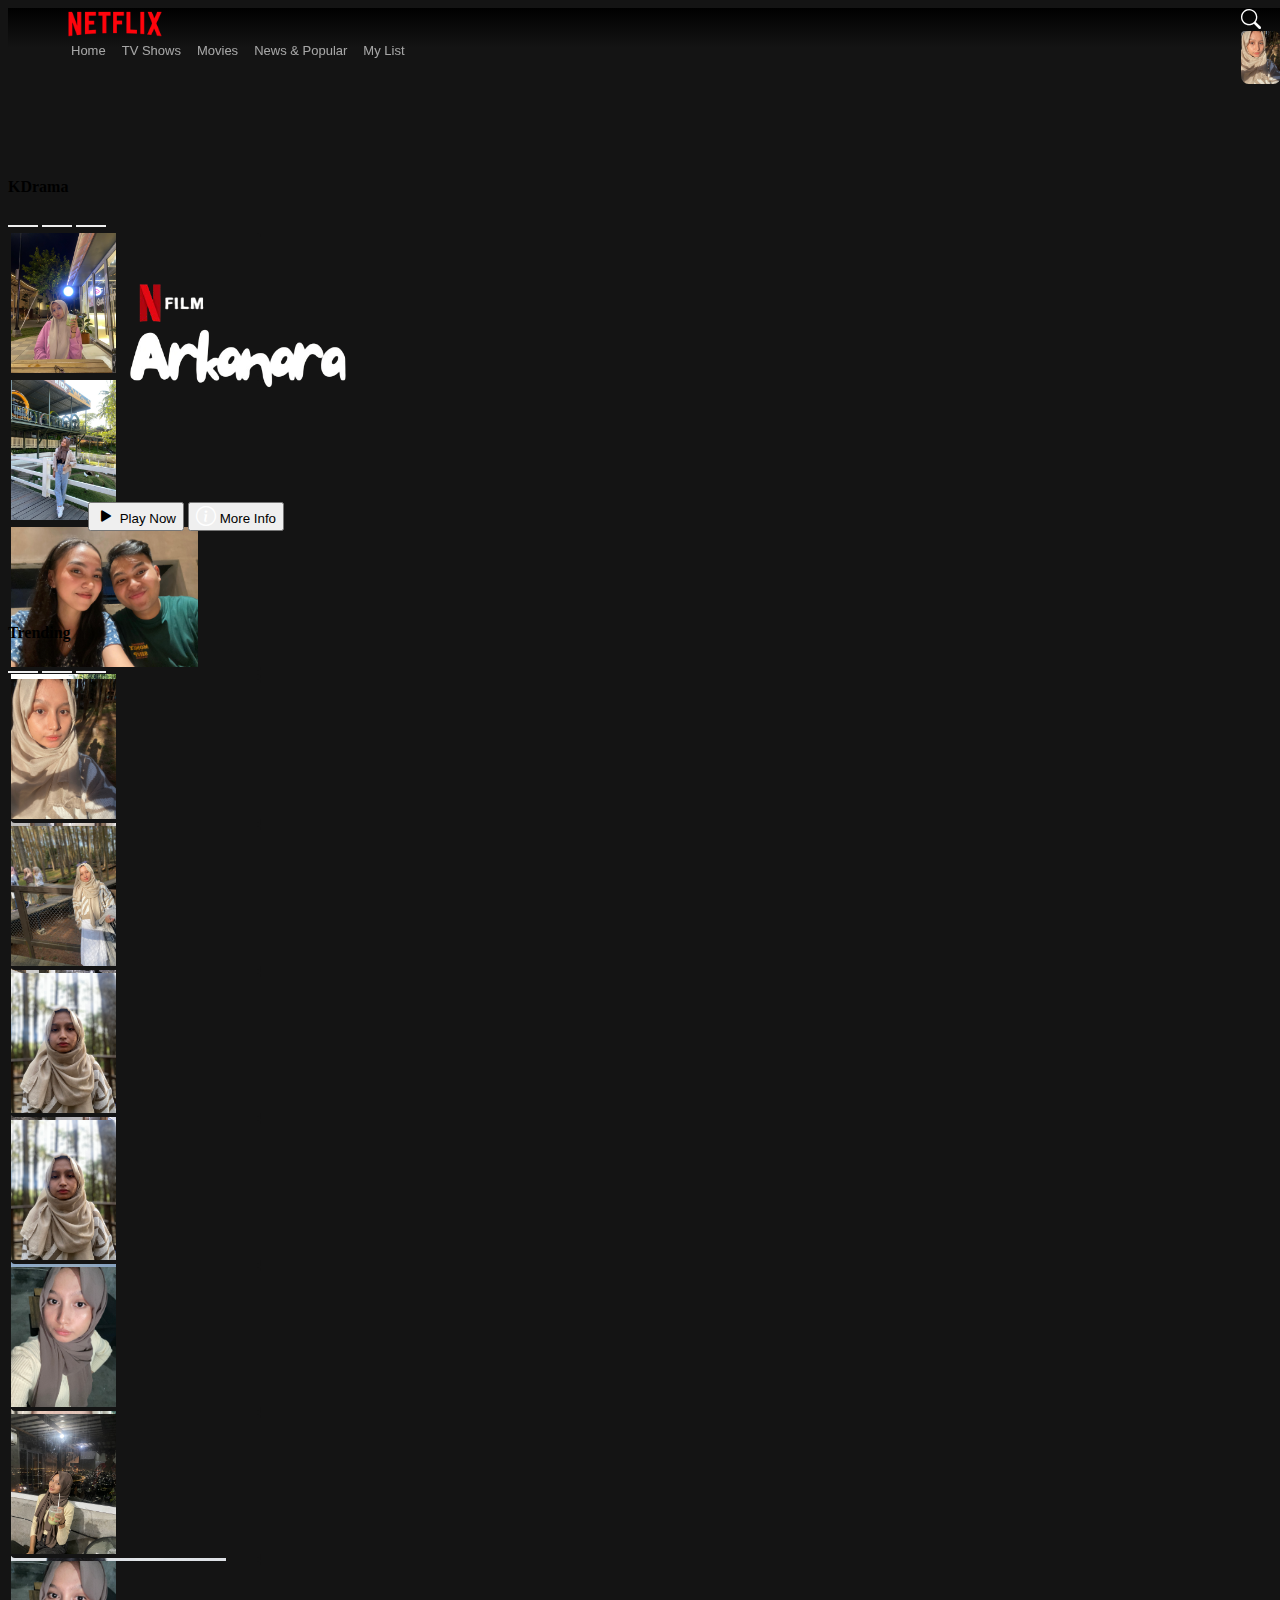
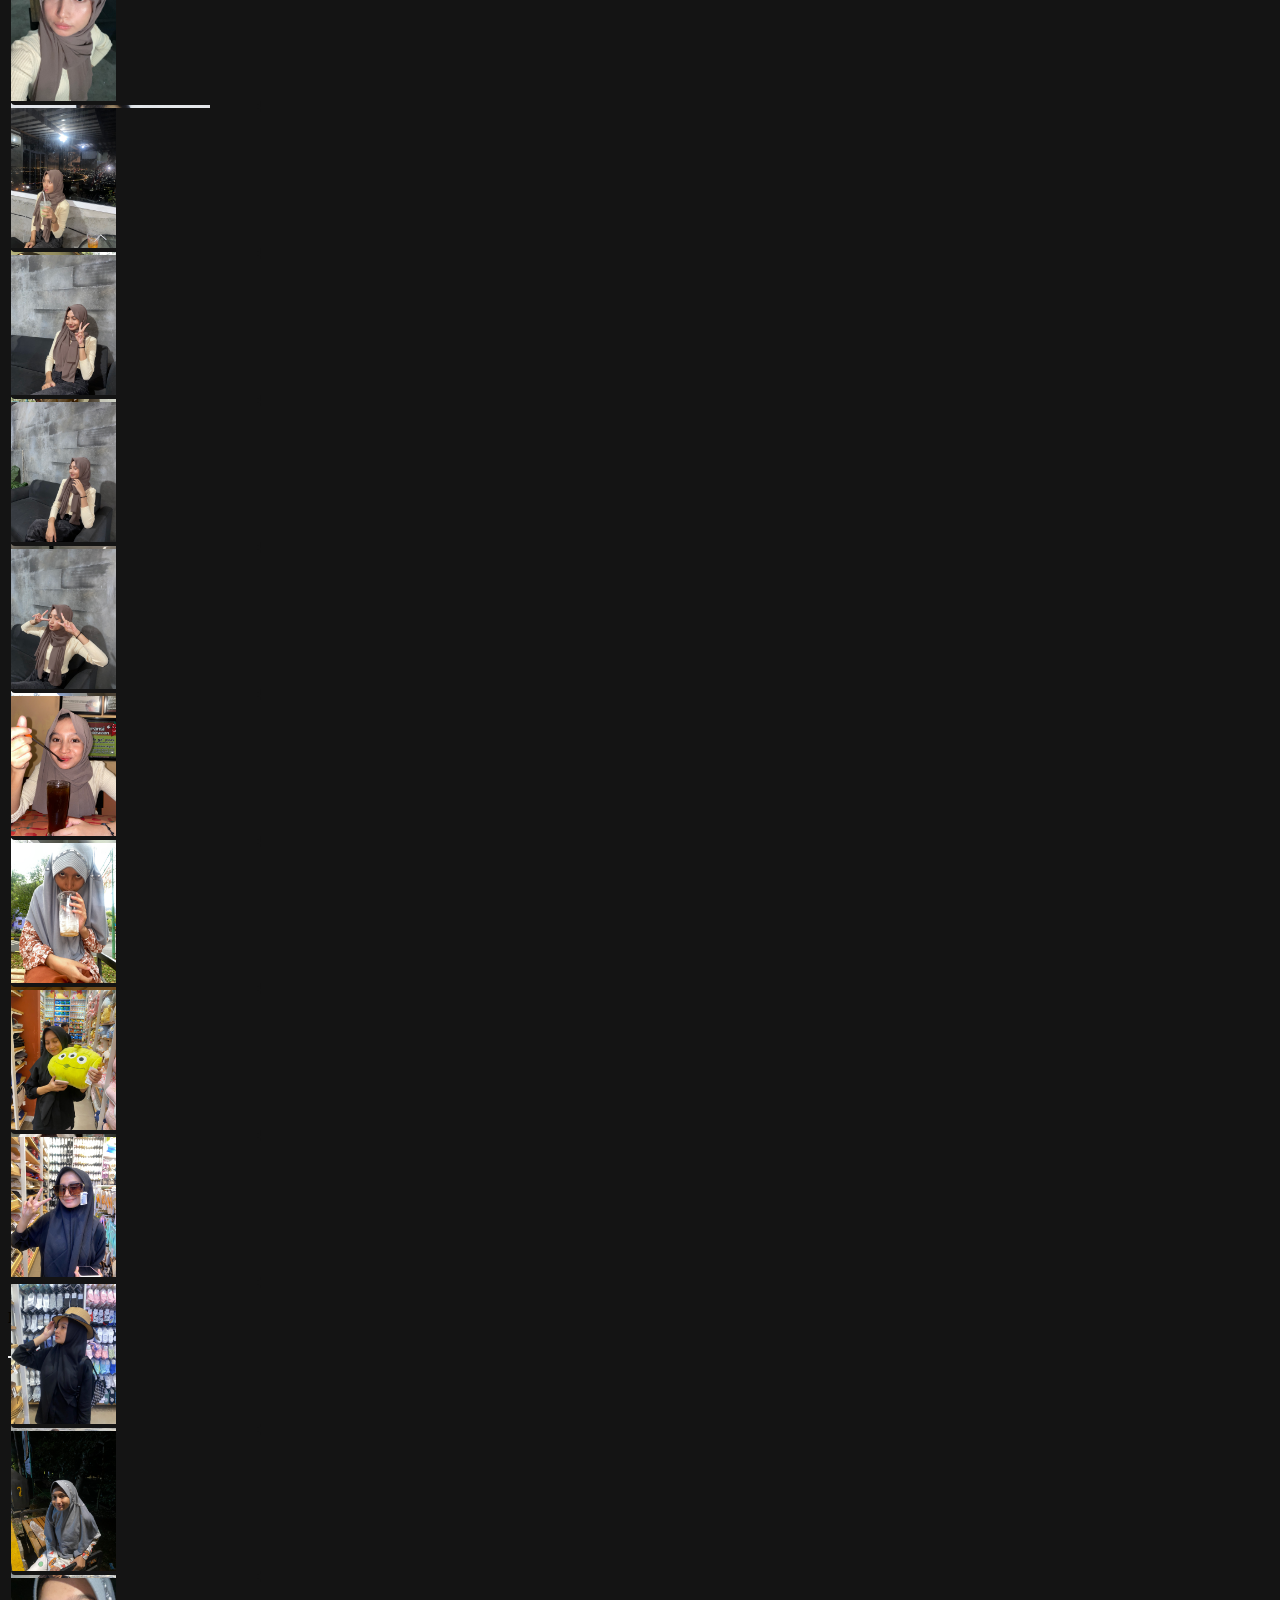
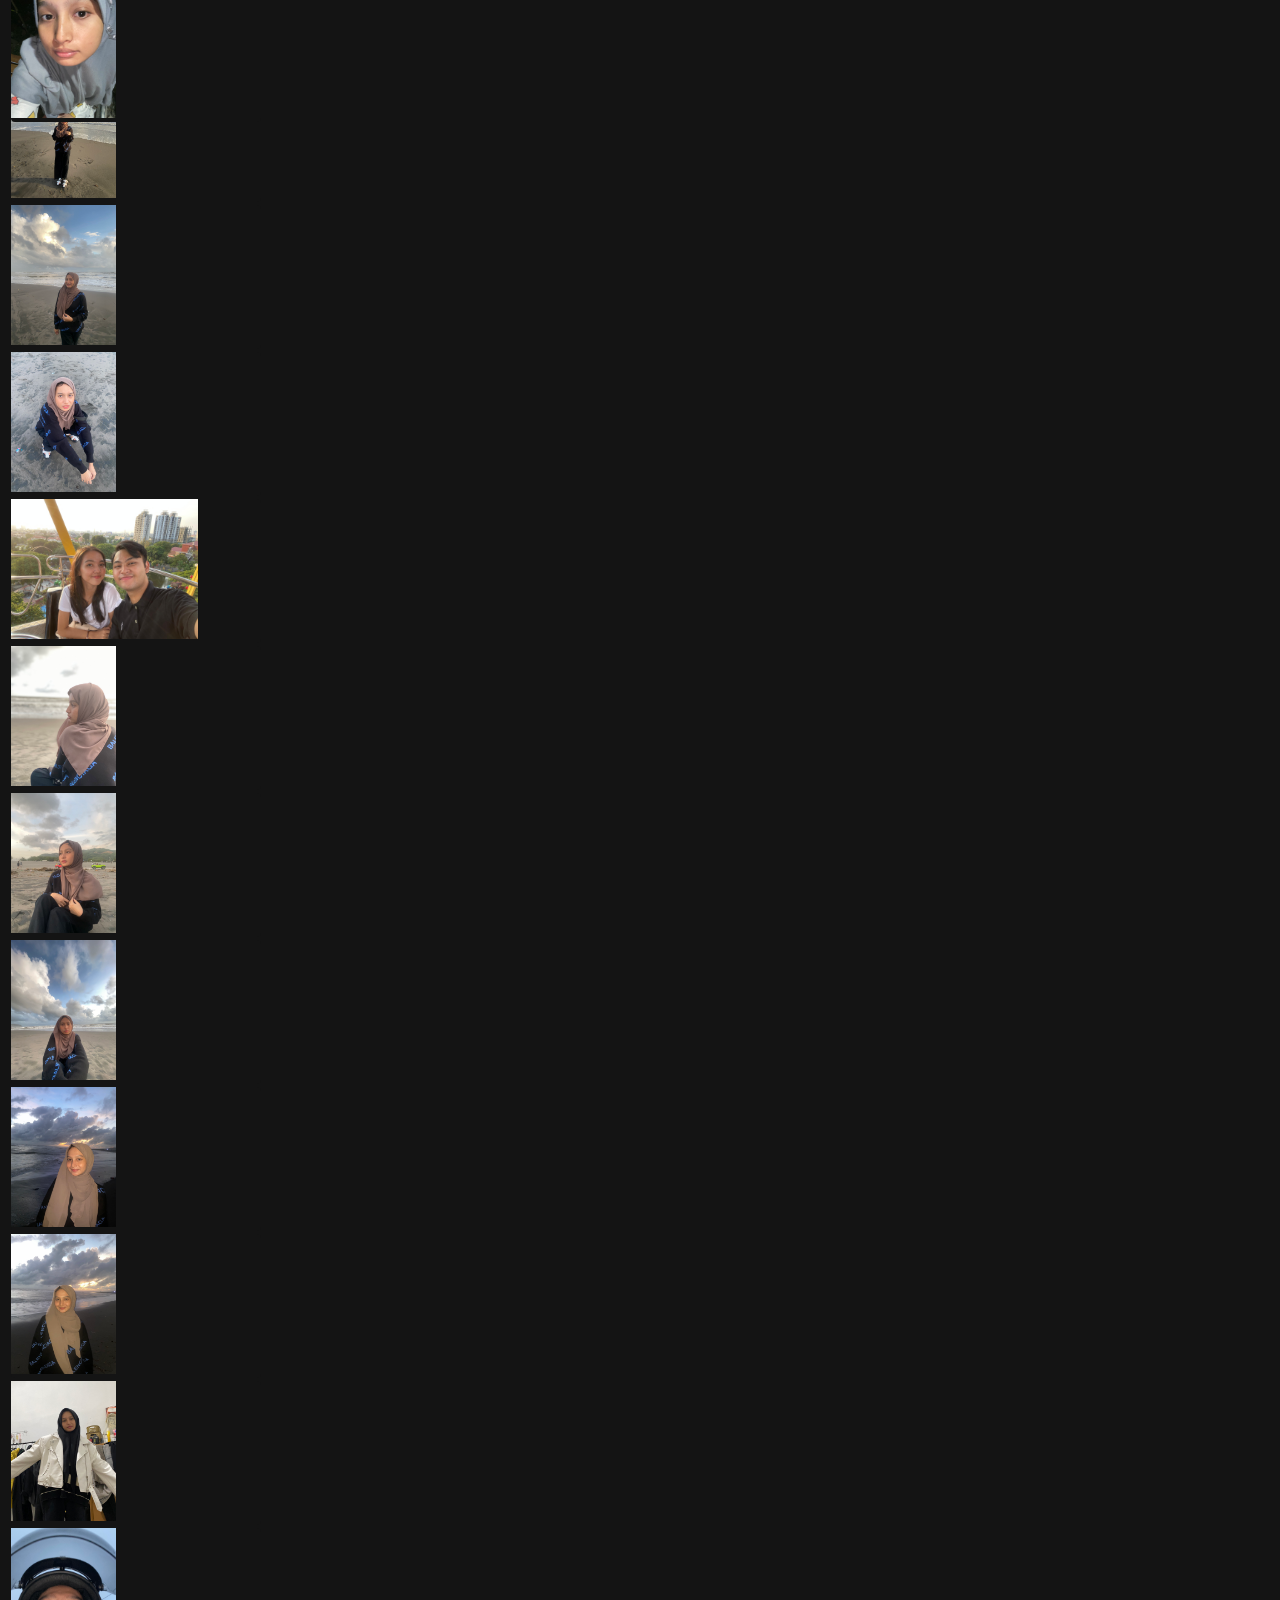
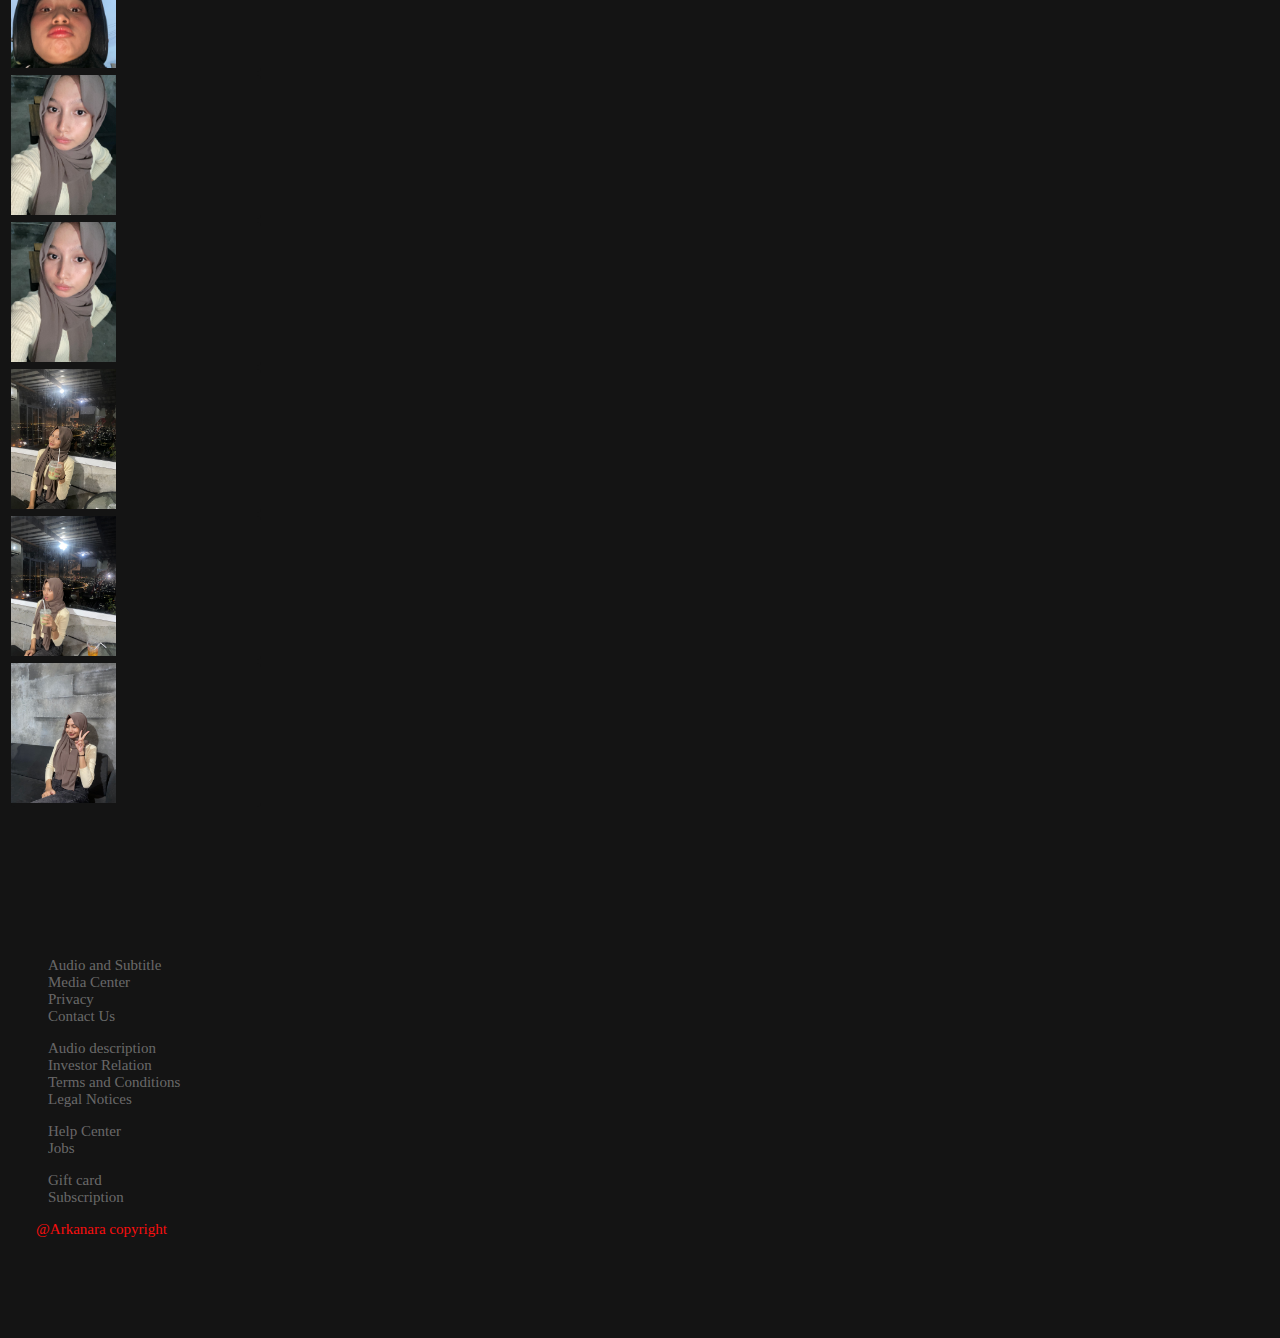
==== commit 7a1d503d: "add" ====
--- a/landing.html
+++ b/landing.html
@@ -25,7 +25,7 @@
                 <div class="netflix-row">
                     <div class="left d-flex align-items-center">
                         <a class="navbar-brand" href="index.html">
-                            <img src="./img/logo-Netflix.png" alt="">
+                            <img src="./img/logo-Netflix.png" alt="logo">
                         </a>
                         <div class="netflix-nav">
                             <section>
@@ -68,7 +68,7 @@
             <section class="netflix-home-video">
                 <div class="top"></div>
                 <div class="bottom"></div>
-                <video src="./img/video.mov" autoplay muted loop></video>
+                <video src="./img/video (1).mp4" autoplay muted loop playsinline></video>
                 <div class="content">
                     <section class="left">
                         <img style="max-width: 300px; min-width: 120px; padding: 0;" src="./img/arkanara.png" alt="">
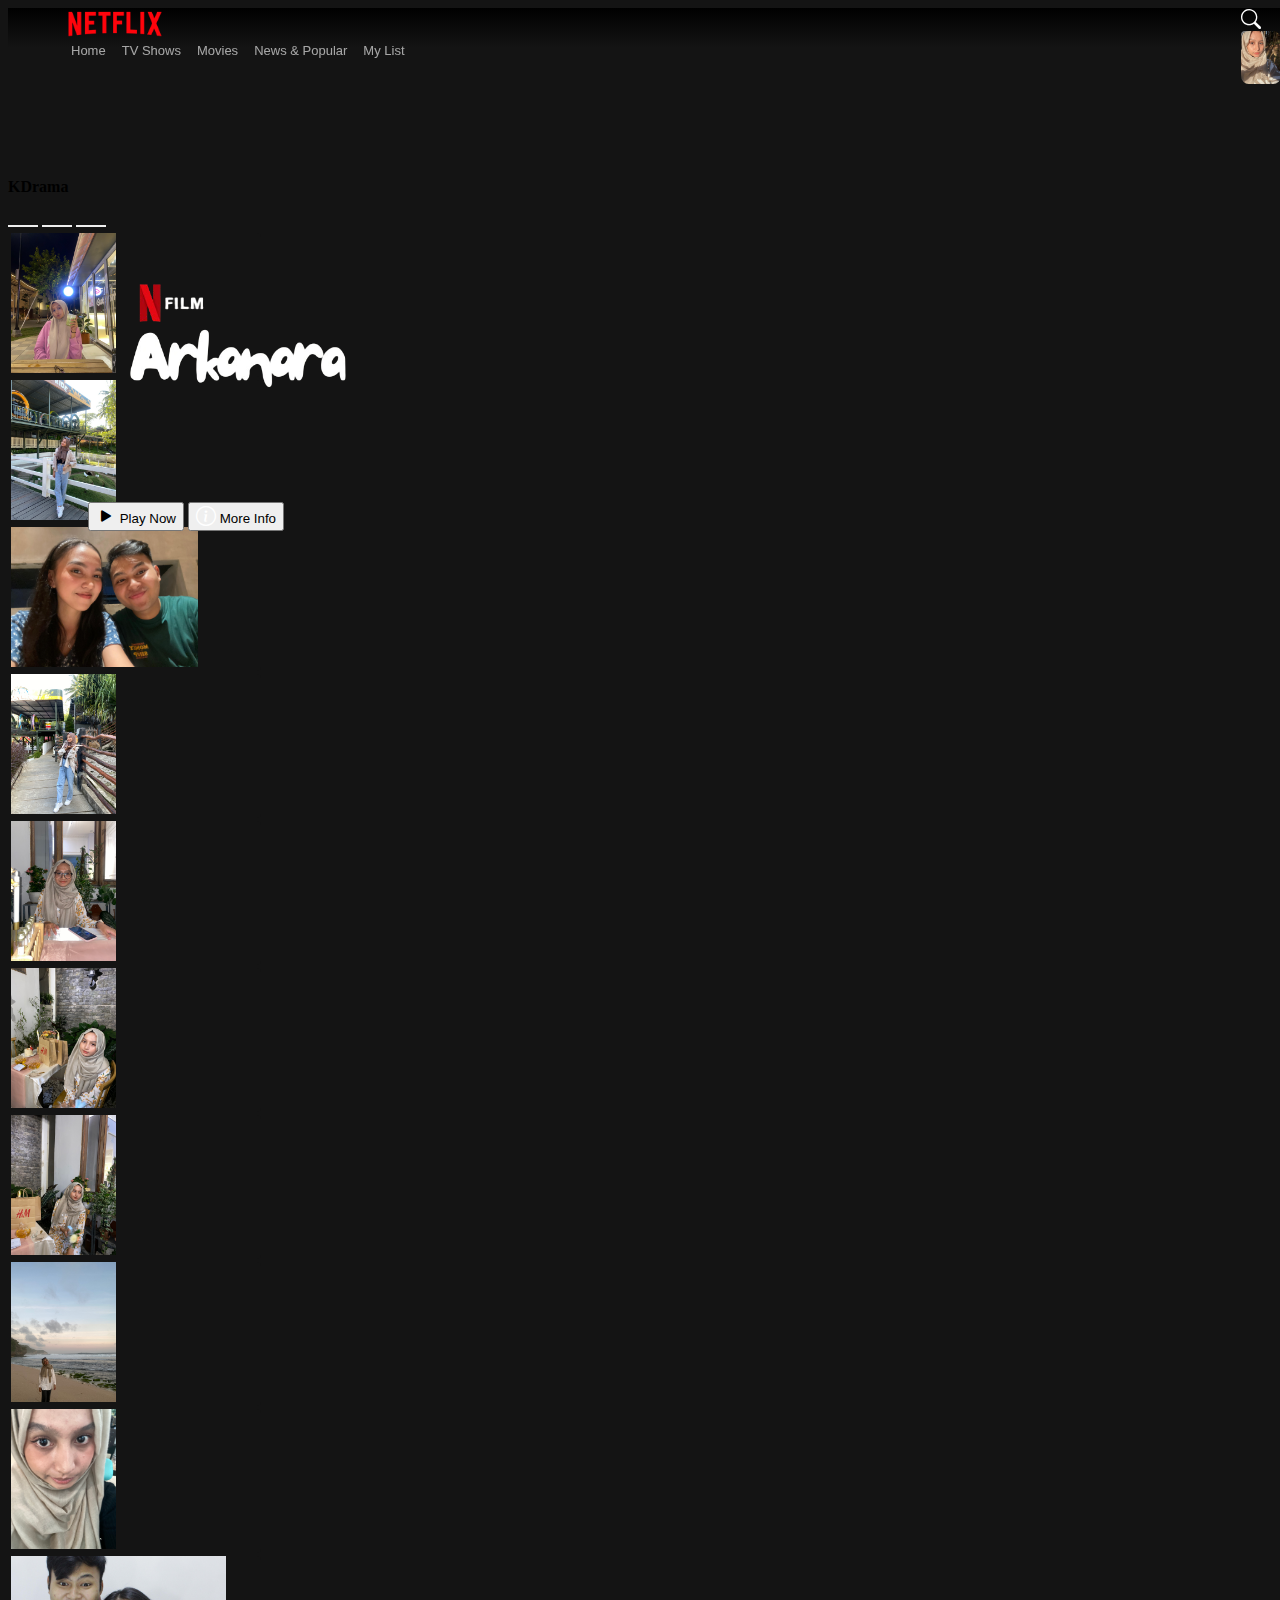
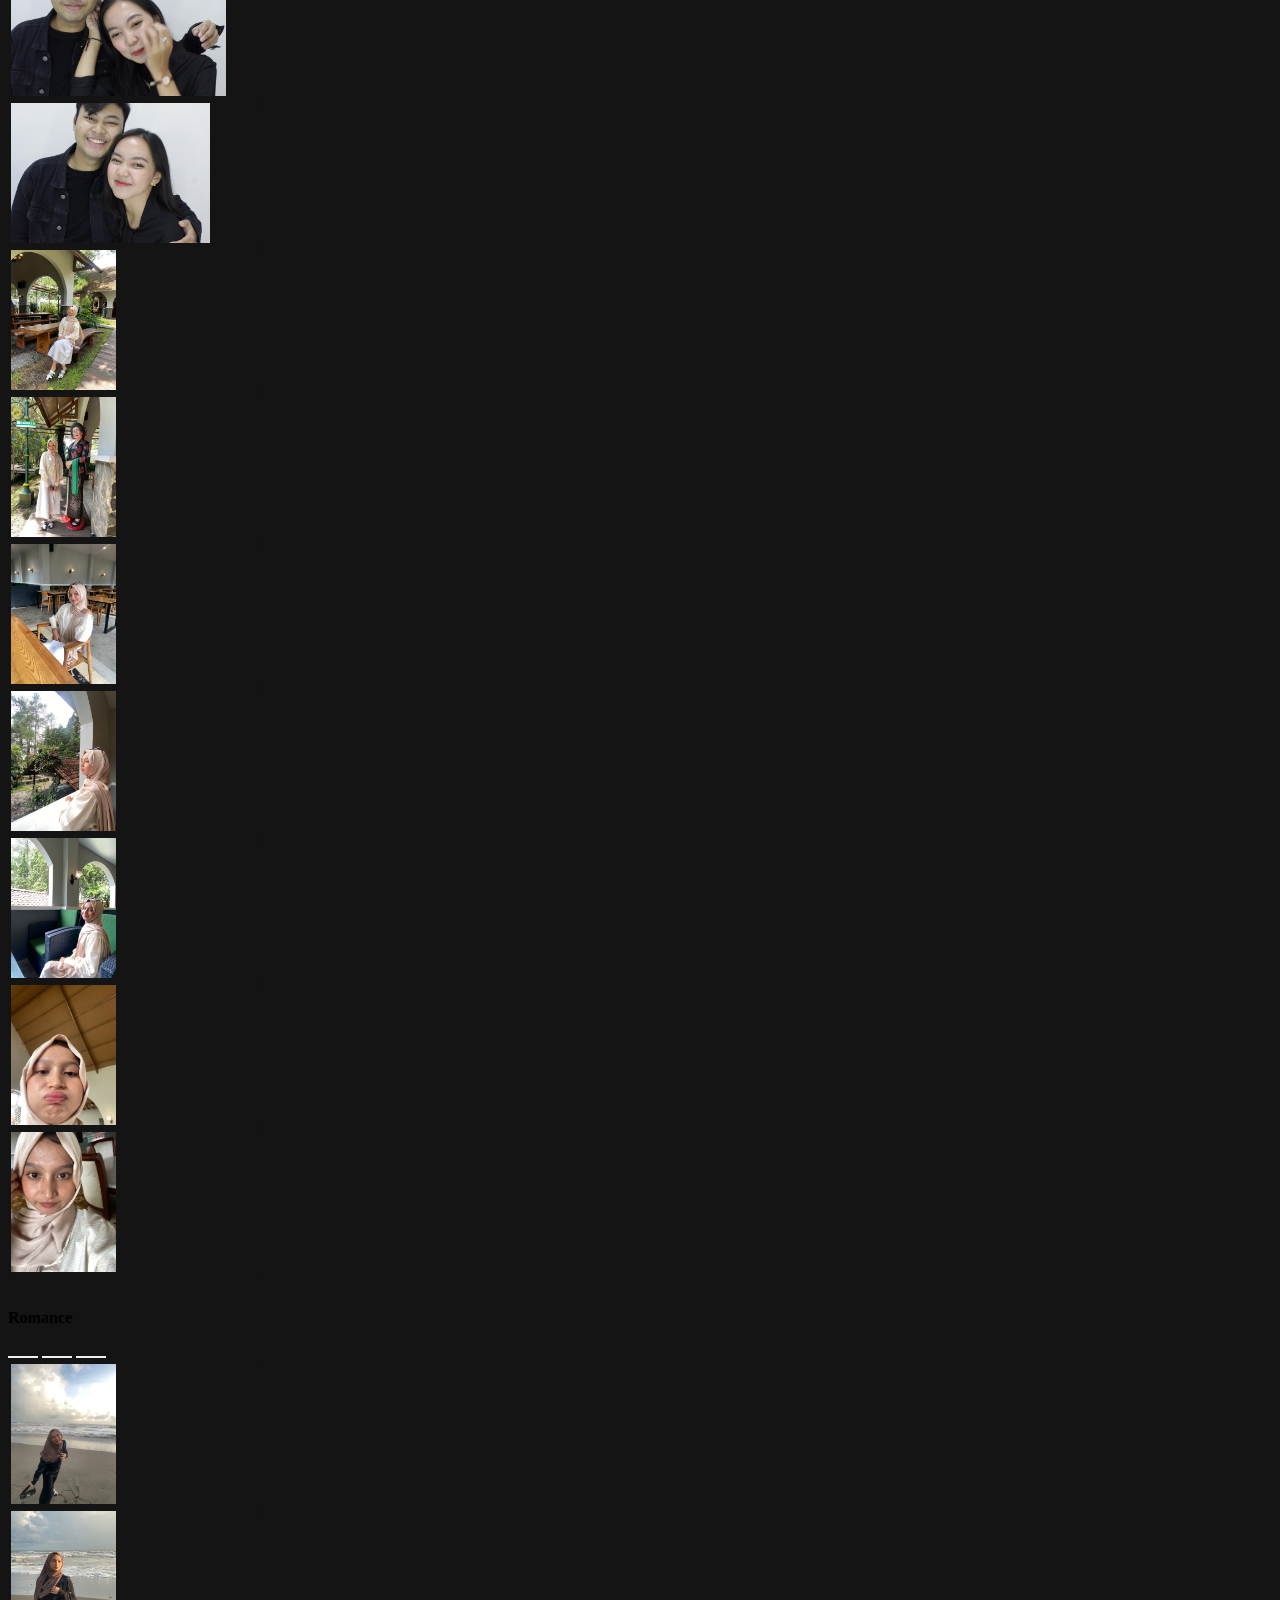
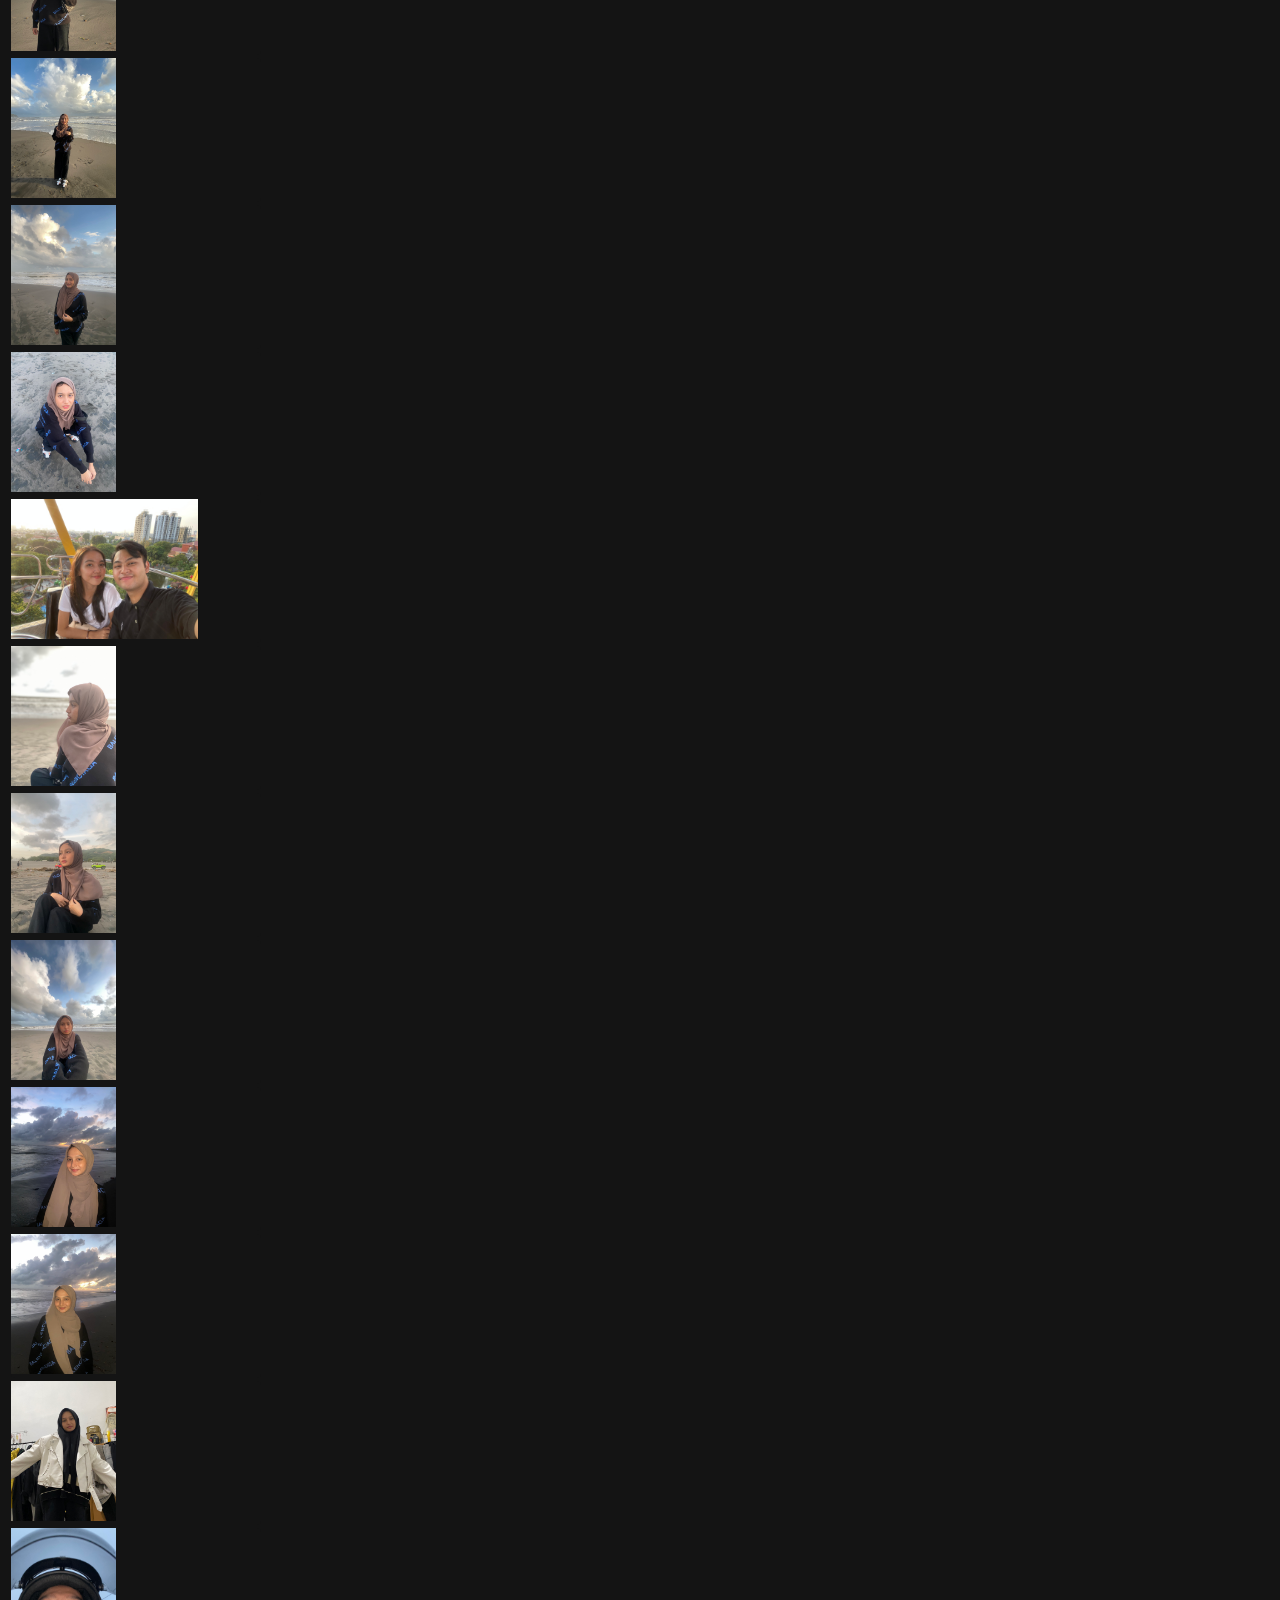
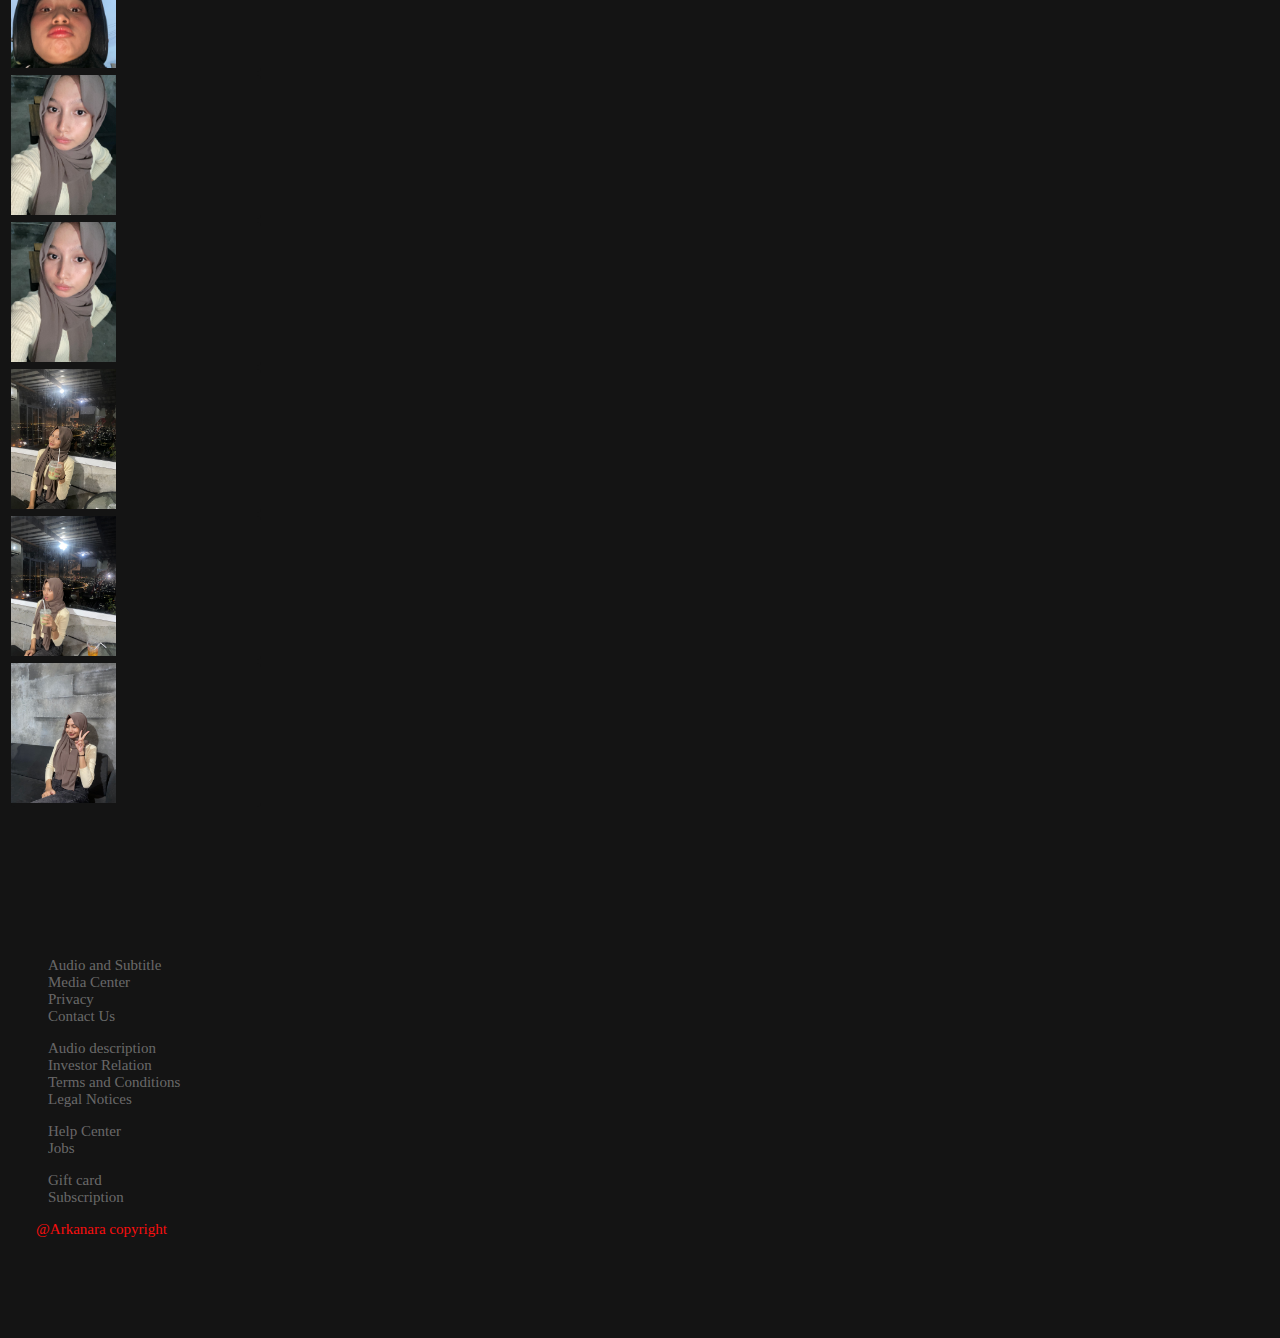
==== commit ad802120: "tambah" ====
--- a/landing.html
+++ b/landing.html
@@ -86,504 +86,6 @@
 
         </div>
         <!-- video -->
-
-        <!-- sliders -->
-        <div class="slider-box">
-            <div class="container-fluid slider">
-                <section class="d-flex justify-content-between margin-right">
-                    <p class="text-white"> <b>Trending</b> </p>
-                    <div class="">
-                        <button type="button" data-bs-target="#carouselExampleIndicators" data-bs-slide-to="0"
-                            class="active tab-change-btn" aria-current="true" aria-label="Slide 1"></button>
-                        <button class="tab-change-btn" type="button" data-bs-target="#carouselExampleIndicators"
-                            data-bs-slide-to="1" aria-label="Slide 2"></button>
-                        <button class="tab-change-btn" type="button" data-bs-target="#carouselExampleIndicators"
-                            data-bs-slide-to="2" aria-label="Slide 3"></button>
-                    </div>
-                </section>
-                <div id="carouselExampleIndicators" class="carousel slide" data-bs-ride="carousel">
-
-                    <div class="carousel-inner" style="position: relative; overflow: visible;">
-                        <div class="carousel-item active">
-                            <section class="d-flex" style="">
-                                <div class="card">
-                                    <img style="max-width: 250px; max-height: 140px;" src="./img/4.jpeg"
-                                        class="card-img-top" alt="...">
-                                    <div class="card-body">
-                                        <section class="d-flex justify-content-between">
-                                            <div>
-                                                <i class="bi bi-play-circle-fill card-icon"></i>
-                                                <i class="bi bi-plus-circle card-icon"></i>
-                                            </div>
-                                            <div>
-                                                <i class="bi bi-arrow-down-circle card-icon"></i>
-                                            </div>
-                                        </section>
-                                        <section class="d-flex align-items-center justify-content-between">
-                                            <p class="netflix-card-text m-0" style="color: rgb(0, 186, 0);">97% match
-                                            </p>
-                                            <span class="m-2 netflix-card-text text-white">Limited Series</span> <span
-                                                class="border netflix-card-text p-1 text-white">HD</span>
-
-                                        </section>
-                                        <span class="netflix-card-text text-white">Provocative • Psychological •
-                                            Thriller</span>
-                                    </div>
-                                </div>
-                                <div class="card">
-                                    <img style="max-width: 250px; max-height: 140px;" src="./img/1.jpeg"
-                                        class="card-img-top" alt="...">
-                                    <div class="card-body">
-                                        <section class="d-flex justify-content-between">
-                                            <div>
-                                                <i class="bi bi-play-circle-fill card-icon"></i>
-                                                <i class="bi bi-plus-circle card-icon"></i>
-                                            </div>
-                                            <div>
-                                                <i class="bi bi-arrow-down-circle card-icon"></i>
-                                            </div>
-                                        </section>
-                                        <section class="d-flex align-items-center justify-content-between">
-                                            <p class="netflix-card-text m-0" style="color: rgb(0, 186, 0);">97% match
-                                            </p>
-                                            <span class="m-2 netflix-card-text text-white">Limited Series</span> <span
-                                                class="border netflix-card-text p-1 text-white">HD</span>
-
-                                        </section>
-                                        <span class="netflix-card-text text-white">Provocative • Psychological •
-                                            Thriller</span>
-                                    </div>
-                                </div>
-                                <div class="card">
-                                    <img style="max-width: 250px; max-height: 140px;" src="./img/2.jpeg"
-                                        class="card-img-top" alt="...">
-                                    <div class="card-body">
-                                        <section class="d-flex justify-content-between">
-                                            <div>
-                                                <i class="bi bi-play-circle-fill card-icon"></i>
-                                                <i class="bi bi-plus-circle card-icon"></i>
-                                            </div>
-                                            <div>
-                                                <i class="bi bi-arrow-down-circle card-icon"></i>
-                                            </div>
-                                        </section>
-                                        <section class="d-flex align-items-center justify-content-between">
-                                            <p class="netflix-card-text m-0" style="color: rgb(0, 186, 0);">97% match
-                                            </p>
-                                            <span class="m-2 netflix-card-text text-white">Limited Series</span> <span
-                                                class="border netflix-card-text p-1 text-white">HD</span>
-
-                                        </section>
-                                        <span class="netflix-card-text text-white">Provocative • Psychological •
-                                            Thriller</span>
-                                    </div>
-                                    <div class="card-body">
-                                        <section class="d-flex justify-content-between">
-                                            <div>
-                                                <i class="bi bi-play-circle-fill card-icon"></i>
-                                                <i class="bi bi-plus-circle card-icon"></i>
-                                            </div>
-                                            <div>
-                                                <i class="bi bi-arrow-down-circle card-icon"></i>
-                                            </div>
-                                        </section>
-                                        <section class="d-flex align-items-center justify-content-between">
-                                            <p class="netflix-card-text m-0" style="color: rgb(0, 186, 0);">97% match
-                                            </p>
-                                            <span class="m-2 netflix-card-text text-white">Limited Series</span> <span
-                                                class="border netflix-card-text p-1 text-white">HD</span>
-
-                                        </section>
-                                        <span class="netflix-card-text text-white">Provocative • Psychological •
-                                            Thriller</span>
-                                    </div>
-                                </div>
-                                <div class="card">
-                                    <img style="max-width: 250px; max-height: 140px;" src="./img/3.jpeg"
-                                        class="card-img-top" alt="...">
-                                    <div class="card-body">
-                                        <section class="d-flex justify-content-between">
-                                            <div>
-                                                <i class="bi bi-play-circle-fill card-icon"></i>
-                                                <i class="bi bi-plus-circle card-icon"></i>
-                                            </div>
-                                            <div>
-                                                <i class="bi bi-arrow-down-circle card-icon"></i>
-                                            </div>
-                                        </section>
-                                        <section class="d-flex align-items-center justify-content-between">
-                                            <p class="netflix-card-text m-0" style="color: rgb(0, 186, 0);">97% match
-                                            </p>
-                                            <span class="m-2 netflix-card-text text-white">Limited Series</span> <span
-                                                class="border netflix-card-text p-1 text-white">HD</span>
-
-                                        </section>
-                                        <span class="netflix-card-text text-white">Provocative • Psychological •
-                                            Thriller</span>
-                                    </div>
-                                </div>
-                                <div class="card">
-                                    <img style="max-width: 250px; max-height: 140px;" src="./img/1 (1).jpeg"
-                                        class="card-img-top" alt="...">
-                                    <div class="card-body">
-                                        <section class="d-flex justify-content-between">
-                                            <div>
-                                                <i class="bi bi-play-circle-fill card-icon"></i>
-                                                <i class="bi bi-plus-circle card-icon"></i>
-                                            </div>
-                                            <div>
-                                                <i class="bi bi-arrow-down-circle card-icon"></i>
-                                            </div>
-                                        </section>
-                                        <section class="d-flex align-items-center justify-content-between">
-                                            <p class="netflix-card-text m-0" style="color: rgb(0, 186, 0);">97% match
-                                            </p>
-                                            <span class="m-2 netflix-card-text text-white">Limited Series</span> <span
-                                                class="border netflix-card-text p-1 text-white">HD</span>
-
-                                        </section>
-                                        <span class="netflix-card-text text-white">Provocative • Psychological •
-                                            Thriller</span>
-                                    </div>
-                                </div>
-                                <div class="card">
-                                    <img style="max-width: 250px; max-height: 140px;" src="./img/1 (3).jpeg"
-                                        class="card-img-top" alt="...">
-                                    <div class="card-body">
-                                        <section class="d-flex justify-content-between">
-                                            <div>
-                                                <i class="bi bi-play-circle-fill card-icon"></i>
-                                                <i class="bi bi-plus-circle card-icon"></i>
-                                            </div>
-                                            <div>
-                                                <i class="bi bi-arrow-down-circle card-icon"></i>
-                                            </div>
-                                        </section>
-                                        <section class="d-flex align-items-center justify-content-between">
-                                            <p class="netflix-card-text m-0" style="color: rgb(0, 186, 0);">97% match
-                                            </p>
-                                            <span class="m-2 netflix-card-text text-white">Limited Series</span> <span
-                                                class="border netflix-card-text p-1 text-white">HD</span>
-
-                                        </section>
-                                        <span class="netflix-card-text text-white">Provocative • Psychological •
-                                            Thriller</span>
-                                    </div>
-                                </div>
-                            </section>
-                        </div>
-                        <div class="carousel-item">
-                            <section class="d-flex">
-                                <div class="card">
-                                    <img style="max-width: 250px; max-height: 140px;" src="./img/1 (2).jpeg"
-                                        class="card-img-top" alt="...">
-                                    <div class="card-body">
-                                        <section class="d-flex justify-content-between">
-                                            <div>
-                                                <i class="bi bi-play-circle-fill card-icon"></i>
-                                                <i class="bi bi-plus-circle card-icon"></i>
-                                            </div>
-                                            <div>
-                                                <i class="bi bi-arrow-down-circle card-icon"></i>
-                                            </div>
-                                        </section>
-                                        <section class="d-flex align-items-center justify-content-between">
-                                            <p class="netflix-card-text m-0" style="color: rgb(0, 186, 0);">97% match
-                                            </p>
-                                            <span class="m-2 netflix-card-text text-white">Limited Series</span> <span
-                                                class="border netflix-card-text p-1 text-white">HD</span>
-
-                                        </section>
-                                        <span class="netflix-card-text text-white">Provocative • Psychological •
-                                            Thriller</span>
-                                    </div>
-                                </div>
-                                <div class="card">
-                                    <img style="max-width: 250px; max-height: 140px;" src="./img/1 (4).jpeg"
-                                        class="card-img-top" alt="...">
-                                    <div class="card-body">
-                                        <section class="d-flex justify-content-between">
-                                            <div>
-                                                <i class="bi bi-play-circle-fill card-icon"></i>
-                                                <i class="bi bi-plus-circle card-icon"></i>
-                                            </div>
-                                            <div>
-                                                <i class="bi bi-arrow-down-circle card-icon"></i>
-                                            </div>
-                                        </section>
-                                        <section class="d-flex align-items-center justify-content-between">
-                                            <p class="netflix-card-text m-0" style="color: rgb(0, 186, 0);">97% match
-                                            </p>
-                                            <span class="m-2 netflix-card-text text-white">Limited Series</span> <span
-                                                class="border netflix-card-text p-1 text-white">HD</span>
-
-                                        </section>
-                                        <span class="netflix-card-text text-white">Provocative • Psychological •
-                                            Thriller</span>
-                                    </div>
-                                </div>
-                                <div class="card">
-                                    <img style="max-width: 250px; max-height: 140px;" src="./img/1 (5).jpeg"
-                                        class="card-img-top" alt="...">
-                                    <div class="card-body">
-                                        <section class="d-flex justify-content-between">
-                                            <div>
-                                                <i class="bi bi-play-circle-fill card-icon"></i>
-                                                <i class="bi bi-plus-circle card-icon"></i>
-                                            </div>
-                                            <div>
-                                                <i class="bi bi-arrow-down-circle card-icon"></i>
-                                            </div>
-                                        </section>
-                                        <section class="d-flex align-items-center justify-content-between">
-                                            <p class="netflix-card-text m-0" style="color: rgb(0, 186, 0);">97% match
-                                            </p>
-                                            <span class="m-2 netflix-card-text text-white">Limited Series</span> <span
-                                                class="border netflix-card-text p-1 text-white">HD</span>
-
-                                        </section>
-                                        <span class="netflix-card-text text-white">Provocative • Psychological •
-                                            Thriller</span>
-                                    </div>
-                                </div>
-                                <div class="card">
-                                    <img style="max-width: 250px; max-height: 140px;" src="./img/1 (6).jpeg"
-                                        class="card-img-top" alt="...">
-                                    <div class="card-body">
-                                        <section class="d-flex justify-content-between">
-                                            <div>
-                                                <i class="bi bi-play-circle-fill card-icon"></i>
-                                                <i class="bi bi-plus-circle card-icon"></i>
-                                            </div>
-                                            <div>
-                                                <i class="bi bi-arrow-down-circle card-icon"></i>
-                                            </div>
-                                        </section>
-                                        <section class="d-flex align-items-center justify-content-between">
-                                            <p class="netflix-card-text m-0" style="color: rgb(0, 186, 0);">97% match
-                                            </p>
-                                            <span class="m-2 netflix-card-text text-white">Limited Series</span> <span
-                                                class="border netflix-card-text p-1 text-white">HD</span>
-
-                                        </section>
-                                        <span class="netflix-card-text text-white">Provocative • Psychological •
-                                            Thriller</span>
-                                    </div>
-                                </div>
-                                <div class="card">
-                                    <img style="max-width: 250px; max-height: 140px;" src="./img/1 (7).jpeg"
-                                        class="card-img-top" alt="...">
-                                    <div class="card-body">
-                                        <section class="d-flex justify-content-between">
-                                            <div>
-                                                <i class="bi bi-play-circle-fill card-icon"></i>
-                                                <i class="bi bi-plus-circle card-icon"></i>
-                                            </div>
-                                            <div>
-                                                <i class="bi bi-arrow-down-circle card-icon"></i>
-                                            </div>
-                                        </section>
-                                        <section class="d-flex align-items-center justify-content-between">
-                                            <p class="netflix-card-text m-0" style="color: rgb(0, 186, 0);">97% match
-                                            </p>
-                                            <span class="m-2 netflix-card-text text-white">Limited Series</span> <span
-                                                class="border netflix-card-text p-1 text-white">HD</span>
-
-                                        </section>
-                                        <span class="netflix-card-text text-white">Provocative • Psychological •
-                                            Thriller</span>
-                                    </div>
-                                </div>
-                                <div class="card">
-                                    <img style="max-width: 250px; max-height: 140px;" src="./img/1 (8).jpeg"
-                                        class="card-img-top" alt="...">
-                                    <div class="card-body">
-                                        <section class="d-flex justify-content-between">
-                                            <div>
-                                                <i class="bi bi-play-circle-fill card-icon"></i>
-                                                <i class="bi bi-plus-circle card-icon"></i>
-                                            </div>
-                                            <div>
-                                                <i class="bi bi-arrow-down-circle card-icon"></i>
-                                            </div>
-                                        </section>
-                                        <section class="d-flex align-items-center justify-content-between">
-                                            <p class="netflix-card-text m-0" style="color: rgb(0, 186, 0);">97% match
-                                            </p>
-                                            <span class="m-2 netflix-card-text text-white">Limited Series</span> <span
-                                                class="border netflix-card-text p-1 text-white">HD</span>
-
-                                        </section>
-                                        <span class="netflix-card-text text-white">Provocative • Psychological •
-                                            Thriller</span>
-                                    </div>
-                                </div>
-                            </section>
-                        </div>
-                        <div class="carousel-item">
-                            <section class="d-flex">
-                                <div class="card">
-                                    <img style="max-width: 250px; max-height: 140px;" src="./img/1 (9).jpeg"
-                                        class="card-img-top" alt="...">
-                                    <div class="card-body">
-                                        <section class="d-flex justify-content-between">
-                                            <div>
-                                                <i class="bi bi-play-circle-fill card-icon"></i>
-                                                <i class="bi bi-plus-circle card-icon"></i>
-                                            </div>
-                                            <div>
-                                                <i class="bi bi-arrow-down-circle card-icon"></i>
-                                            </div>
-                                        </section>
-                                        <section class="d-flex align-items-center justify-content-between">
-                                            <p class="netflix-card-text m-0" style="color: rgb(0, 186, 0);">97% match
-                                            </p>
-                                            <span class="m-2 netflix-card-text text-white">Limited Series</span> <span
-                                                class="border netflix-card-text p-1 text-white">HD</span>
-
-                                        </section>
-                                        <span class="netflix-card-text text-white">Provocative • Psychological •
-                                            Thriller</span>
-                                    </div>
-                                </div>
-                                <div class="card">
-                                    <img style="max-width: 250px; max-height: 140px;" src="./img/1 (10).jpeg"
-                                        class="card-img-top" alt="...">
-                                    <div class="card-body">
-                                        <section class="d-flex justify-content-between">
-                                            <div>
-                                                <i class="bi bi-play-circle-fill card-icon"></i>
-                                                <i class="bi bi-plus-circle card-icon"></i>
-                                            </div>
-                                            <div>
-                                                <i class="bi bi-arrow-down-circle card-icon"></i>
-                                            </div>
-                                        </section>
-                                        <section class="d-flex align-items-center justify-content-between">
-                                            <p class="netflix-card-text m-0" style="color: rgb(0, 186, 0);">97% match
-                                            </p>
-                                            <span class="m-2 netflix-card-text text-white">Limited Series</span> <span
-                                                class="border netflix-card-text p-1 text-white">HD</span>
-
-                                        </section>
-                                        <span class="netflix-card-text text-white">Provocative • Psychological •
-                                            Thriller</span>
-                                    </div>
-                                </div>
-                                <div class="card">
-                                    <img style="max-width: 250px; max-height: 140px;" src="./img/1 (11).jpeg"
-                                        class="card-img-top" alt="...">
-                                    <div class="card-body">
-                                        <section class="d-flex justify-content-between">
-                                            <div>
-                                                <i class="bi bi-play-circle-fill card-icon"></i>
-                                                <i class="bi bi-plus-circle card-icon"></i>
-                                            </div>
-                                            <div>
-                                                <i class="bi bi-arrow-down-circle card-icon"></i>
-                                            </div>
-                                        </section>
-                                        <section class="d-flex align-items-center justify-content-between">
-                                            <p class="netflix-card-text m-0" style="color: rgb(0, 186, 0);">97% match
-                                            </p>
-                                            <span class="m-2 netflix-card-text text-white">Limited Series</span> <span
-                                                class="border netflix-card-text p-1 text-white">HD</span>
-
-                                        </section>
-                                        <span class="netflix-card-text text-white">Provocative • Psychological •
-                                            Thriller</span>
-                                    </div>
-                                </div>
-                                <div class="card">
-                                    <img style="max-width: 250px; max-height: 140px;" src="./img/1 (12).jpeg"
-                                        class="card-img-top" alt="...">
-                                    <div class="card-body">
-                                        <section class="d-flex justify-content-between">
-                                            <div>
-                                                <i class="bi bi-play-circle-fill card-icon"></i>
-                                                <i class="bi bi-plus-circle card-icon"></i>
-                                            </div>
-                                            <div>
-                                                <i class="bi bi-arrow-down-circle card-icon"></i>
-                                            </div>
-                                        </section>
-                                        <section class="d-flex align-items-center justify-content-between">
-                                            <p class="netflix-card-text m-0" style="color: rgb(0, 186, 0);">97% match
-                                            </p>
-                                            <span class="m-2 netflix-card-text text-white">Limited Series</span> <span
-                                                class="border netflix-card-text p-1 text-white">HD</span>
-
-                                        </section>
-                                        <span class="netflix-card-text text-white">Provocative • Psychological •
-                                            Thriller</span>
-                                    </div>
-                                </div>
-                                <div class="card">
-                                    <img style="max-width: 250px; max-height: 140px;" src="./img/1 (13).jpeg"
-                                        class="card-img-top" alt="...">
-                                    <div class="card-body">
-                                        <section class="d-flex justify-content-between">
-                                            <div>
-                                                <i class="bi bi-play-circle-fill card-icon"></i>
-                                                <i class="bi bi-plus-circle card-icon"></i>
-                                            </div>
-                                            <div>
-                                                <i class="bi bi-arrow-down-circle card-icon"></i>
-                                            </div>
-                                        </section>
-                                        <section class="d-flex align-items-center justify-content-between">
-                                            <p class="netflix-card-text m-0" style="color: rgb(0, 186, 0);">97% match
-                                            </p>
-                                            <span class="m-2 netflix-card-text text-white">Limited Series</span> <span
-                                                class="border netflix-card-text p-1 text-white">HD</span>
-
-                                        </section>
-                                        <span class="netflix-card-text text-white">Provocative • Psychological •
-                                            Thriller</span>
-                                    </div>
-                                </div>
-                                <div class="card">
-                                    <img style="max-width: 250px; max-height: 140px;" src="./img/1 (14).jpeg"
-                                        class="card-img-top" alt="...">
-                                    <div class="card-body">
-                                        <section class="d-flex justify-content-between">
-                                            <div>
-                                                <i class="bi bi-play-circle-fill card-icon"></i>
-                                                <i class="bi bi-plus-circle card-icon"></i>
-                                            </div>
-                                            <div>
-                                                <i class="bi bi-arrow-down-circle card-icon"></i>
-                                            </div>
-                                        </section>
-                                        <section class="d-flex align-items-center justify-content-between">
-                                            <p class="netflix-card-text m-0" style="color: rgb(0, 186, 0);">97% match
-                                            </p>
-                                            <span class="m-2 netflix-card-text text-white">Limited Series</span> <span
-                                                class="border netflix-card-text p-1 text-white">HD</span>
-
-                                        </section>
-                                        <span class="netflix-card-text text-white">Provocative • Psychological •
-                                            Thriller</span>
-                                    </div>
-                                </div>
-                            </section>
-                        </div>
-                    </div>
-                    <button class="carousel-control-prev" type="button" data-bs-target="#carouselExampleIndicators"
-                        data-bs-slide="prev">
-                        <span class="carousel-control-prev-icon" aria-hidden="true"></span>
-                        <span class="visually-hidden">Previous</span>
-                    </button>
-                    <button class="carousel-control-next" type="button" data-bs-target="#carouselExampleIndicators"
-                        data-bs-slide="next">
-                        <span class="carousel-control-next-icon" aria-hidden="true"></span>
-                        <span class="visually-hidden">Next</span>
-                    </button>
-                </div>
-            </div>
-
-
-
             <!-- HollywoodSection -->
             <div class="container-fluid  slide2">
                 <section class="d-flex justify-content-between margin-right margin-title">
